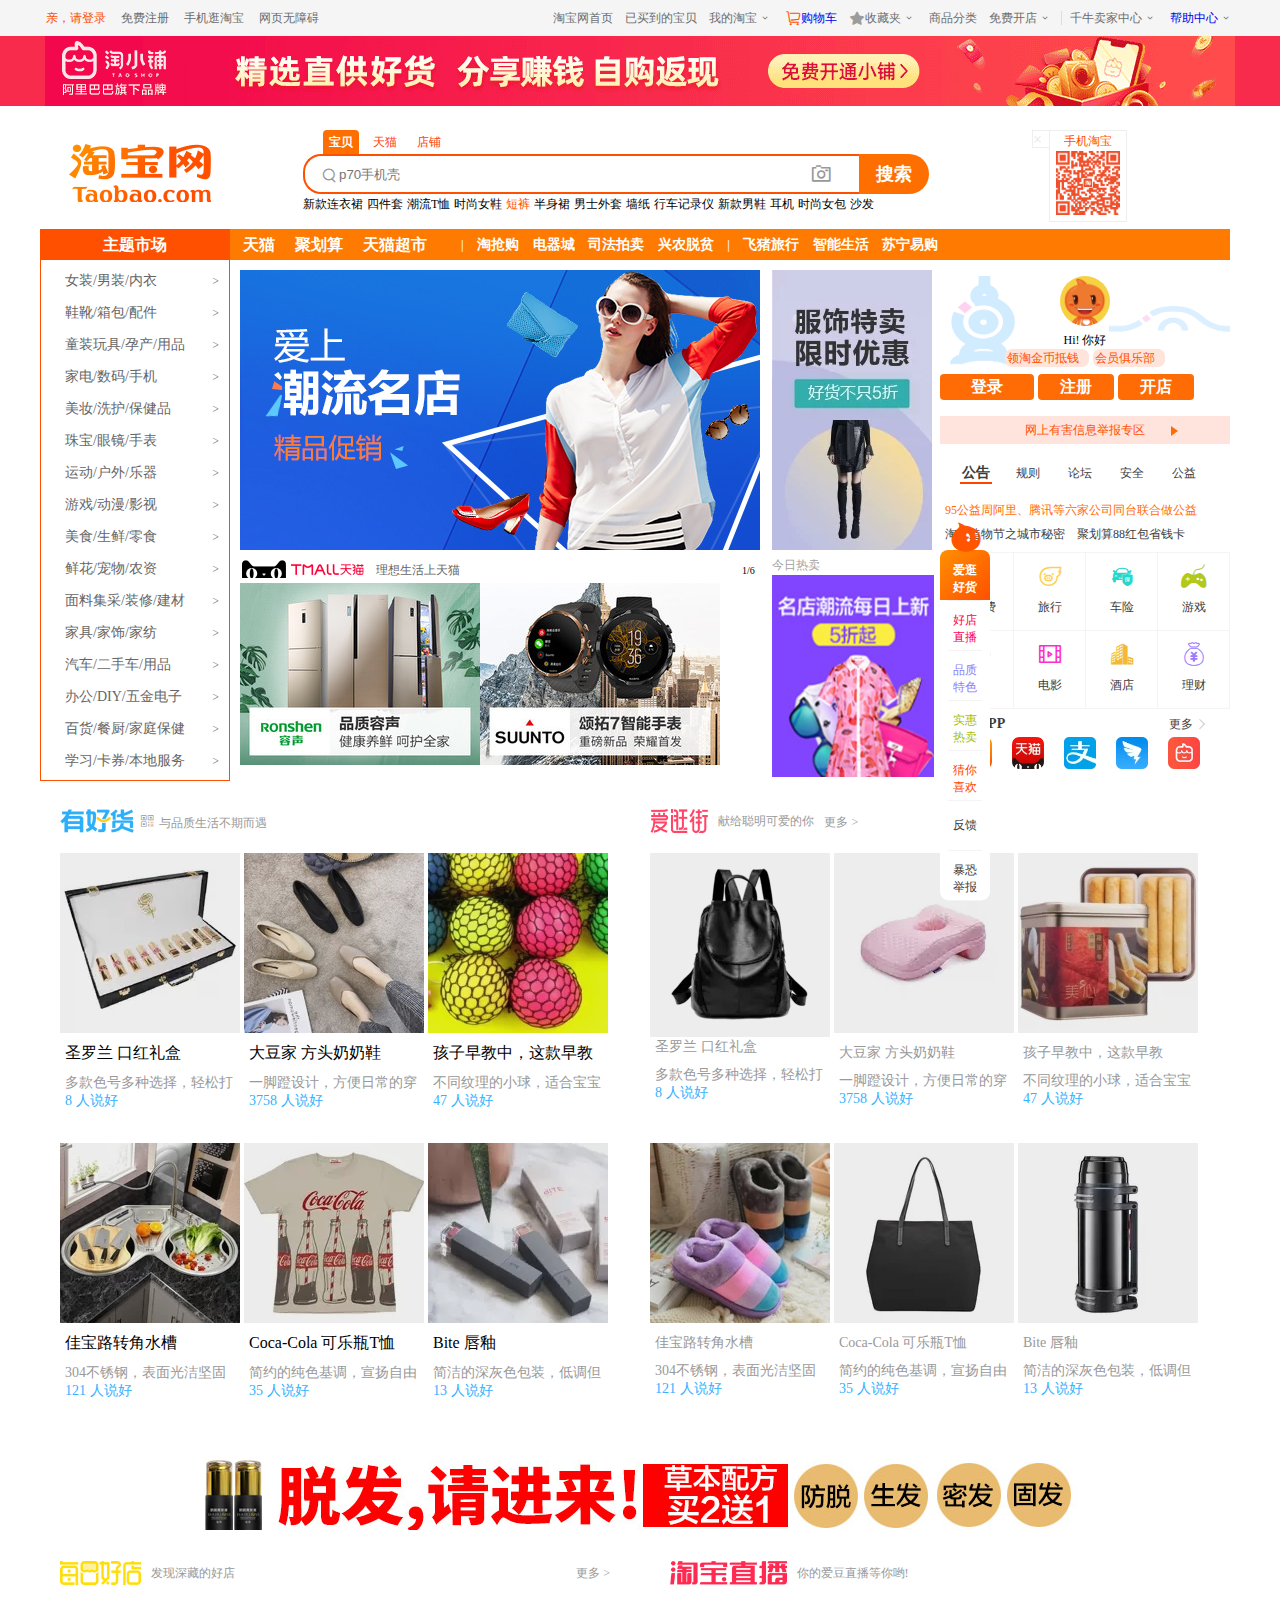
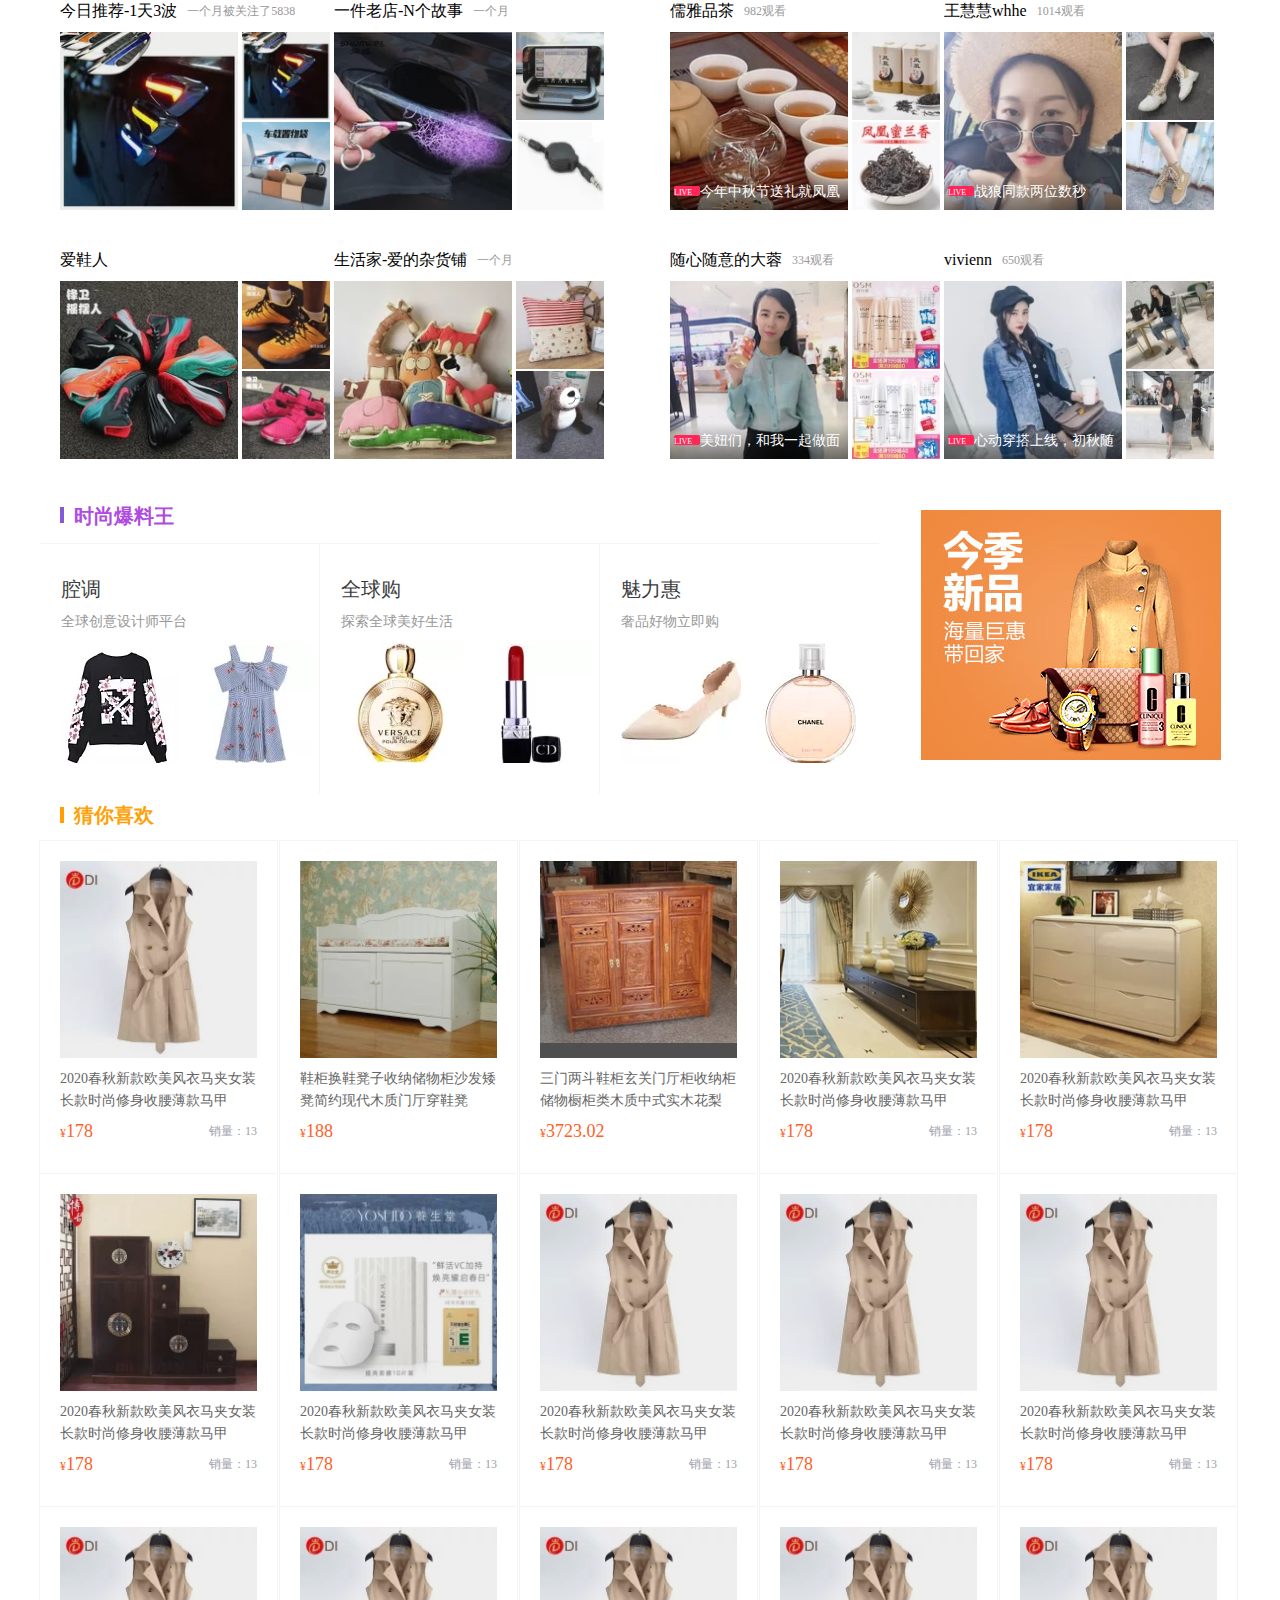
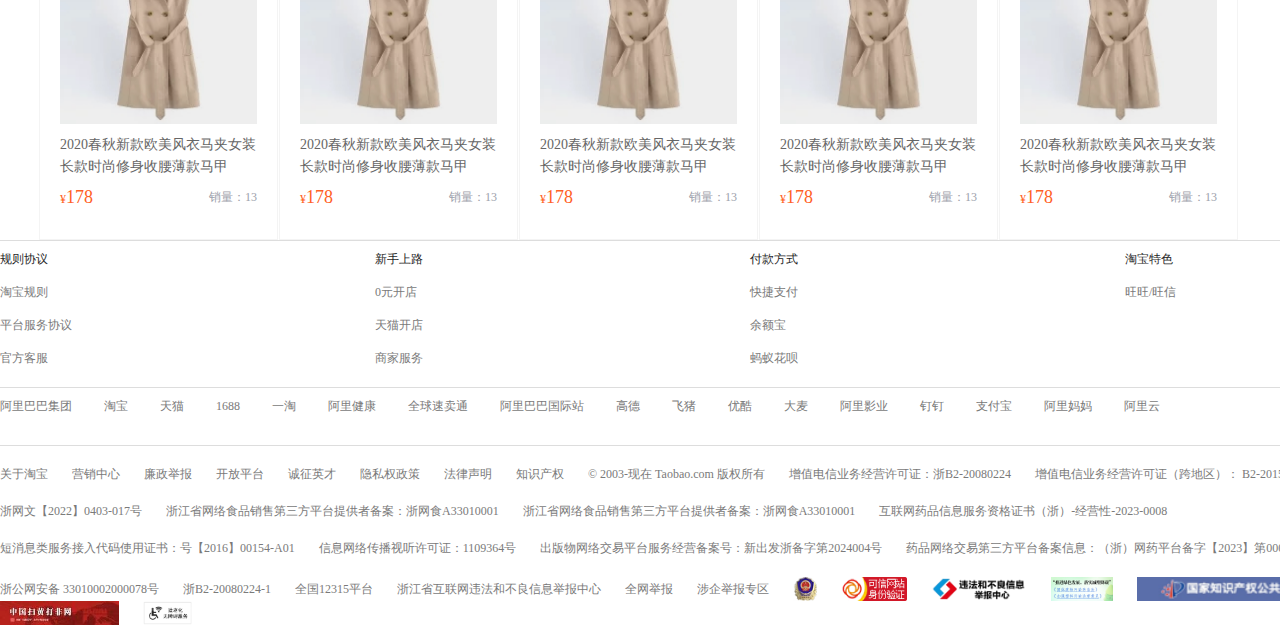
==== index.html @ b6477183 "提交" ====
<!DOCTYPE html>
<html>
 <head>
  <title>淘宝网-淘！我喜欢</title>
  <meta charset="utf-8" />
  <link rel="shortcut icon" href="favicon.ico" />
  <link rel="stylesheet" href="./css/index.css" />
  <link rel="stylesheet" href="./css/myfont.css" />
  <link rel="stylesheet" href="./font-icon/iconfont.css" />
  <link rel="stylesheet" href="./css/changeFont.css" />
 </head>
 <body>
  <div class="home_container_wrapper">
<!--头部：中国大陆版块-->
  <div class="header_wrapper">
  <div class="header">
    <div class="left">
      <div class="left_item">
        <span>
          <a href="./login.html">亲，请登录</a>
        </span>
        <span>
          <a href="./register.html">免费注册</a>
        </span>
        <span>手机逛淘宝</span>
        <span>网页无障碍</span>
      </div>
    </div>
    <div class="right">
      <div class="right_item">淘宝网首页</div>
      <div class="right_item">已买到的宝贝</div>
      <div class="right_item">
        <span>我的淘宝</span>
        <i class="iconfont icon-xialajiantou"></i>
      </div>
      <div class="right_item">
        <i class="iconfont icon-gouwuche" style="color: #ff5000"></i>
        <span>
          <a href="./cart.html">购物车</a>
        </span>
      </div>
      <div class="right_item">
        <i class="iconfont icon-star" style="color: #9c9c9c"></i>
        <span>收藏夹</span>
        <i class="iconfont icon-xialajiantou"></i>
      </div>
      <div class="right_item">商品分类</div>
      <div class="right_item">
        <span>免费开店</span>
        <i class="iconfont icon-xialajiantou"></i>
      </div>
      <div class="right_item_line"></div>
      <div class="right_item">
        <span>千牛卖家中心</span>
        <i class="iconfont icon-xialajiantou"></i>
      </div>
      <div class="right_item">
        <span>
          <a href="./help.html">帮助中心</a>
        </span>
        <i class="iconfont icon-xialajiantou"></i>
      </div>
    </div>
  </div>
</div>
<!--淘小铺版块-->
  <div id="xiaopu">
   <a href=""><img src="upload/taoxiaopu.png" width="1190px" alt="淘小铺" /></a>
  </div>
<!--淘宝搜索栏版块-->
  <div id="tbcom">
   <div id="tbcom_wrap">
    <!--淘宝logo-->
    <div id="tblogo">
     <h1>
      <a href="https://www.taobao.com/?spm=a21bo.2017.201857.1.5af911d9SiQ4jf"></a>
     </h1>
    </div>
    <!--宝贝 天猫 店铺 搜索栏-->
    <div id="search_box">
     <div id="words">
      <ul id="words_ul01">
       <li id="words_bb">宝贝</li>
       <li id="words_tm">天猫</li>
       <li id="words_dp">店铺</li>
      </ul>
     </div>
     <!--左边的搜索栏 右边的按钮-->
     <div id="searchbar">
		<div id="left_searchbar">
			<input id="inp" type="text" placeholder="p70手机壳" autofocus="autofocus" />
			<i class="iconfont icon-sousuo change6"></i>
			<div id="rleft_searchbar">
				<a class="a1" href="">
					<span class="iconfont icon-zhaoxiangji change5"></span>
				</a>
			</div>
		</div>
      <button>搜索</button>
     </div>
     <!--新款连衣裙...沙发-->
	 <div id="a">
		 <a href="">新款连衣裙</a>
		 <a href="">四件套</a>
		 <a href="">潮流T恤</a>
		 <a href="">时尚女鞋</a>
		 <a href="">短裤</a>
		 <a href="">半身裙</a>
		 <a href="">男士外套</a>
		 <a href="">墙纸</a>
		 <a href="">行车记录仪</a>
		 <a href="">新款男鞋</a>
		 <a href="">耳机</a>
		 <a href="">时尚女包</a>
		 <a href="">沙发</a>
	 </div>
    </div>
    <!--手机淘宝-->
    <div id="phonetb">
     <a href="">
      <span>手机淘宝</span>
      <img src="upload/phonetb.png" alt="手机淘宝下载" />
     </a>
     <!--小×号-->
     <div id="x">×
     </div>
    </div>
   </div>
  </div>
<!--引入版心版块-->
  <div class="typearea">
   <!--主题市场版块-->
   <div id="mkt">
    <!--市场模块的左边版块 商品列表-->
    <div id="left_mkt">
     <!--左边版块的上部-->
     <div id="top_left_mkt">主题市场</div>
     <!--左边版块的下部-->
     <div id="btm_left_mkt">
      <ul>
       <li><a href="">女装</a>/<a href="">男装</a>/<a href="">内衣</a><span>&gt;</span></li>
       <li><a href="">鞋靴</a>/<a href="">箱包</a>/<a href="">配件</a><span>&gt;</span></li>
       <li><a href="">童装玩具</a>/<a href="">孕产</a>/<a href="">用品</a><span>&gt;</span></li>
       <li><a href="">家电</a>/<a href="">数码</a>/<a href="">手机</a><span>&gt;</span></li>
       <li><a href="">美妆</a>/<a href="">洗护</a>/<a href="">保健品</a><span>&gt;</span></li>
       <li><a href="">珠宝</a>/<a href="">眼镜</a>/<a href="">手表</a><span>&gt;</span></li>
       <li><a href="">运动</a>/<a href="">户外</a>/<a href="">乐器</a><span>&gt;</span></li>
       <li><a href="">游戏</a>/<a href="">动漫</a>/<a href="">影视</a><span>&gt;</span></li>
       <li><a href="">美食</a>/<a href="">生鲜</a>/<a href="">零食</a><span>&gt;</span></li>
       <li><a href="">鲜花</a>/<a href="">宠物</a>/<a href="">农资</a><span>&gt;</span></li>
       <li><a href="">面料集采</a>/<a href="">装修</a>/<a href="">建材</a><span>&gt;</span></li>
       <li><a href="">家具</a>/<a href="">家饰</a>/<a href="">家纺</a><span>&gt;</span></li>
       <li><a href="">汽车</a>/<a href="">二手车</a>/<a href="">用品</a><span>&gt;</span></li>
       <li><a href="">办公</a>/<a href="">DIY</a>/<a href="">五金电子</a><span>&gt;</span></li>
       <li><a href="">百货</a>/<a href="">餐厨</a>/<a href="">家庭保健</a><span>&gt;</span></li>
       <li><a href="">学习</a>/<a href="">卡券</a>/<a href="">本地服务</a><span>&gt;</span></li>          
      </ul>
     </div>
    </div>
    <!--主题市场 右边模块-->
    <div id="rig_mkt">
     <!--右边模块的头部长条-->
     <div id="head_rig_mkt">
      <ul id ="left_head_rig_mkt">
       <li><a href="">天猫</a></li>
       <li><a href="">聚划算</a></li>
       <li><a href="">天猫超市</a></li>
      </ul>
      <ul id ="rig_head_rig_mkt">
       <li><span>|</span></li>
       <li><a href="">淘抢购</a></li>
       <li><a href="">电器城</a></li>
       <li><a href="">司法拍卖</a></li>
       <li><a href="">兴农脱贫</a></li>
       <li><span>|</span></li>
       <li><a href="">飞猪旅行</a></li>
       <li><a href="">智能生活</a></li>
       <li><a href="">苏宁易购</a></li>
      </ul>
     </div>
     <!--右边模块的body-->
     <div id="body_rig_mkt">
      <!--两个焦点图 focus -->
      <div id="focus_brm">
       <!--焦点图1 focus1 -->
       <div id="focus1_brm">
        <ul id="ul01">
			<li>
				<a href="">
					<img src="upload/focus1_01.jpg" width="520px" />
				</a>
			</li>
			<li>
				<a href="">
					<img src="upload/focus1_02.webp.jpg" width="520px" />
				</a>
			</li>
			<li>
				<a href="">
					<img src="upload/focus1_03.webp.jpg" width="520px" />
				</a>
			</li>
		</ul>
		<div id="leftbtn">
		</div>
		<div id="rigbtn">
		</div>
		<div id="cir_dot">
			<ul id="ul02">
			</ul>
		</div>
       </div>
       <!--焦点图2 focus2-->
       <div id="focus2_brm">
        <div id="up_focus2_brm"><span>理想生活上天猫</span><i>1/6</i>
        </div>
        <div id="btm_focus2_brm">
         <a href=""><img src="upload/focus2_0101.jpg" /></a>
         <a href=""><img src="upload/focus2_0102.jpg" /></a>
        </div>
       </div>
      </div>
       <!--卖 mai-->
       <div id="mai_brm">
        <!--特卖 temai-->
        <div id="temai_brm">
		 <a href=""><img src="upload/temai.webp.jpg" width="160px" alt="特卖" /></a>
        </div>
		<div class="daymai">今日热卖</div>
		<!--热卖 remai-->
        <div id="remai_brm">
		 <a href=""><img src="upload/remai.jpg" height="202px" alt="热卖" /></a>
        </div>
       </div>
	   <!--右边body rig_brm-->
	   	<div id="rig_brm">
			<div id="rig_brm1">
				<div id="toux_rig_brm1">
					<div id="yuan_toux_rig_brm1">
						<a href=""><img src="upload/toux.jpg" /></a>
					</div>
				</div>
				<div id="nihao_rig_brm1">Hi! 你好
				</div>
				<div id="club_rig_brm1">
					<a href="">领淘金币抵钱</a>
					<a href="">会员俱乐部</a>
				</div>
				<div id="denglu_rig_brm1">
					<button>登录</button>
					<button>注册</button>
					<button>开店</button>
				</div>
			</div>
			<a href id="rig_brm2">
				<span>网上有害信息举报专区</span>
				<div></div> 
			</a>
			<div id="rig_brm3">
				<!--头部head 公告 规则 论坛 ...-->
				<div id="rig_brm3_head">
					<ul id="rig_brm3_head_ul01">
						<li><a href="">公告</a></li>
						<li><a href="">规则</a></li>
						<li><a href="">论坛</a></li>
						<li><a href="">安全</a></li>
						<li><a href="">公益</a></li>
					</ul>
				</div>
				<div id="rig_brm3_body">
					<ul id="rbb3_ul01">
						<li>
							<a href="">95公益周阿里、腾讯等六家公司同台联合做公益</a>
						</li>
						<li>
							<a href="">淘宝造物节之城市秘密</a>
						</li>
						<li>
							<a href="">聚划算88红包省钱卡</a>
						</li>
					</ul>
					<ul id="rbb3_ul02">
						<li>
							<a href="">新增《淘宝网汽配行业</a>
						</li>
						<li>
							<a href="">《淘宝网区域零售服务</a>
						</li>
						<li>
							<a href="">《淘宝网票务行业管理</a>
						</li>
						<li>
							<a href="">《淘宝网数字娱乐市场</a>
						</li>
					</ul>
					<ul id="rbb3_ul03">
						<li>
							<a href="">淘宝1212大促招商</a>
						</li>
						<li>
							<a href="">在线职业培训招商</a>
						</li>
						<li>
							<a href="">金秋超值购招商</a>
						</li>
						<li>
							<a href="">运营神器年中大促</a>
						</li>
					</ul>
					<ul id="rbb3_ul04">
						<li>
							<a href="">魔豆妈妈公益项目</a>
						</li>
						<li>
							<a href="">让母爱永不打烊！</a>
						</li>
						<li>
							<a href="">卖家注意：风险通报！</a>
						</li>
						<li>
							<a href="">售假获刑又起诉！</a>
						</li>
					</ul>
					<ul id="rbb3_ul05">
						<li>
							<a href="">淘宝公益平台正式更名</a>
						</li>
						<li>
							<a href="">益起来商家招募即将截</a>
						</li>
						<li>
							<a href="">卖家如何设置公益宝贝</a>
						</li>
						<li>
							<a href="">公益机构开店全攻略</a>
						</li>
					</ul>
				</div>
			</div>
			<!--充话费 旅行 车险 游戏...彩票 理财-->
			<div id="rig_brm4">
				<ul id="rig_brm4_ul">
					<li>
						<a href="">
							<span class="iconfont icon-chonghuafei"><span>
							<p>充话费</p>
						</a>
						<div id="rig_brm4_box1">
							<div id="rig_brm4_box1cont">
								<div id="rb4b1c_01">
									<a href="script:;">充话费</a>
									<a href="script:;">充流量</a>
									<a href="script:;">充固话</a>
									<a href="script:;">充宽带</a>
								</div>
								<div id="scrollBox11">
									<div id="rb4b1c_02">
										<input type="text" name="pnhonenum" placeholder="请输入手机号" autocomplete="on" />
										<div id="autoc">
										</div>
										<span class="iconfont icon-chonghuafei"><span>
									</div>
									<div id="rb4b1c_03">
										<input type="text" name="tablelist" value="50元" title="50元" readonly="readonly" />
										<!--readonly表示这个输入框是只读属性 即用户不能选中 不能更改value内容 不能输入-->
										<span class="iconfont icon-xia"></span>
									</div>
									<div id="rb4b1c_04">
										<i>售价</i>
										<i>¥</i>
										<i>49-49.8</i>
									</div>
									<button id="rb4b1c_btn">立即充值</button>
								</div>
							</div>
							<em id="x2">×</em>
						</div>
					</li>
					<li>
						<a href="">
							<span class="iconfont 	icon-feizhu"><span>
							<p>旅行</p>
						</a>
						<div id="rig_brm4_box2">
							<div id="rig_brm4_box1cont">
								<div id="rb4b1c_02">
									<a href="script:;">国内机票</a>
									<a href="script:;">国际机票</a>
									<a href="script:;">酒店客栈</a>
									<a href="script:;">度假门票</a>
									<a href="script:;">火车票</a>
								</div>
								<div id="scrollBox21">
									<form id="form1">
									<input type="radio" name="travel" checked="checked" id="单" />
									<label  for="单">单程</label>
									<input type="radio" name="travel" id="双" />
									<label  for="双">往返</label>
									<span>中国港澳台请选择国际机票</span>
									</form>
									<div id="fromTo1">
										<div id="left_fromTo1">
											<div id="left1_fromTo1">
												<div id="left11_fromTo1">
													<label for="go1">出发</label>
												</div>
												<input type="text" placeholder="城市" id="go1" name="f_city" />
												<span class="iconfont icon-weizhi" id="location"></span>
											</div>
											<div id="left2_fromTo1">
												<div id="left11_fromTo1">
													<label for="go2">出发</label>
												</div>
												<input type="text" placeholder="日期" id="go2" name="f_city" />
												<span class="iconfont icon-rili-y" id="location"></span>
											</div>
										</div>
										<span class="iconfont icon-youjiantou" id="mid_jt"></span>
										<!--<div id="rig_fromTo1">
											
										</div>-->
										<div id="left_fromTo1">
											<div id="left1_fromTo1">
												<div id="left11_fromTo1">
													<label for="go1">到达</label>
												</div>
												<input type="text" placeholder="城市" id="go1" name="f_city" />
												<span class="iconfont icon-weizhi" id="location"></span>
											</div>
											<div id="left2_fromTo1" class="disp">
												<div id="left11_fromTo1">
													<label for="go2">返程</label>
												</div>
												<input type="text" placeholder="日期" id="go2" name="f_city" />
												<span class="iconfont icon-rili-y" id="location"></span>
											</div>
										</div>
									</div>
									<button id="chazhao_btn">查找</button>
								</div>
							</div>
							<em id="x2">×</em>
						</div>
					</li>
					<li>
						<a href="">
							<span class="iconfont icon--"><span>
							<p>车险</p>
						</a>
					</li>
					<li>
						<a href="">
							<span class="iconfont icon-youxi"><span>
							<p>游戏</p>
						</a>
					</li>
					<li>
						<a href="">
							<span class="iconfont icon-caipiao"><span>
							<p>彩票</p>
						</a>
					</li>
					<li>
						<a href="">
							<span class="iconfont icon-dianying"><span>
							<p>电影</p>
						</a>
					</li>
					<li>
						<a href="">
							<span class="iconfont icon-jiudian"><span>
							<p>酒店</p>
						</a>
					</li>
					<li>
						<a href="">
							<span class="iconfont icon-licai-b"><span>
							<p>理财</p>
						</a>
					</li>
				</ul>
			</div>
			<!--阿里app 淘宝 天猫 支付宝 钉钉 淘小铺-->
			<div id="rig_brm5">
				<div id="rig_brm51">
					<span>阿里APP</span>
					<a href="">
						<span>更多</span>
						<span class="iconfont icon-dayu"></span>
					</a>
				</div>
				<div id="rig_brm52">
					<ul>
						<li>
							<a href="">
								<img src="upload/app01.webp" />
							</a>
							<div id="saotb">
								<img src="upload/saotb.jpg" />
								<p>扫一扫淘宝</p>
							</div>
						</li>
						<li>
							<a href="">
								<img src="upload/app02.webp" />
							</a>
							<div id="saotb">
								<img src="upload/saotb.jpg" />
								<p>扫一扫天猫</p>
							</div>
						</li>
						<li>
							<a href="">
								<img src="upload/app03.webp" />
							</a>
							<div id="saotb">
								<img src="upload/saotb.jpg" />
								<p>扫一扫支付宝</p>
							</div>
						</li>
						<li>
							<a href="">
								<img src="upload/app04.webp" />
							</a>
							<div id="saotb">
								<img src="upload/saotb.jpg" />
								<p>扫一扫钉钉</p>
							</div>
						</li>
						<li>
							<a href="">
								<img src="upload/app05.webp" />
							</a>
							<div id="saotb">
								<img src="upload/saotb.jpg" />
								<p>扫一扫淘小铺</p>
							</div>
						</li>
					</ul>
				</div>
			</div>
		</div>
     </div>
    </div>
   </div>
   <!--有好货版块-->
   <div id="goods">
	<div id="left_goods">
		<div id="inner_left_goods">
			<div id="head_ilg">
				<img src="upload/left_goods.png" title="有好货" />
				<p>
					<i class="iconfont icon-qrcode change7"></i>
					<span>与品质生活不期而遇</span>
				</p>
			</div>
			<div id="body_ilg">
				<ul>
					<li>
						<a href="">
							<div id="head_li">
								<div id="head_li01"><img src="upload/ggs_pic1.webp.jpg" /></div>
								<span>圣罗兰 口红礼盒</span>
							</div>
							<p>多款色号多种选择，轻松打</p>
							<div class="sayok">8 人说好</div>
						</a>
					</li>
					<li>
						<a href="">
							<div id="head_li">
								<div id="head_li01"><img src="upload/ggs_pic2.webp.jpg" /></div>
								<span>大豆家 方头奶奶鞋</span>
							</div>
							<p>一脚蹬设计，方便日常的穿</p>
							<div class="sayok">3758 人说好</div>
						</a>
					</li>
					<li>
						<a href="">
							<div id="head_li">
								<div id="head_li01"><img src="upload/ggs_pic3.webp.jpg" /></div>
								<span>孩子早教中，这款早教</span>
							</div>
							<p>不同纹理的小球，适合宝宝</p>
							<div class="sayok">47 人说好</div>
						</a>
					</li>
					<li>
						<a href="">
							<div id="head_li">
								<div id="head_li01"><img src="upload/ggs_pic4.webp.jpg" /></div>
								<span>佳宝路转角水槽</span>
							</div>
							<p>304不锈钢，表面光洁坚固</p>
							<div class="sayok">121 人说好</div>
						</a>
					</li>
					<li>
						<a href="">
							<div id="head_li">
								<div id="head_li01"><img src="upload/ggs_pic5.webp.jpg" /></div>
								<span>Coca-Cola 可乐瓶T恤</span>
							</div>
							<p>简约的纯色基调，宣扬自由</p>
							<div class="sayok">35 人说好</div>
						</a>
					</li>
					<li>
						<a href="">
							<div id="head_li">
								<div id="head_li01"><img src="upload/ggs_pic6.webp.jpg" /></div>
								<span>Bite 唇釉</span>
							</div>
							<p>简洁的深灰色包装，低调但</p>
							<div class="sayok">13 人说好</div>
						</a>
					</li>
					
				</ul>
			</div>
		</div>
	</div>
	<div id="rig_goods">
		<div id="inner_rig_goods">
			<div id="head_irg">
				<img src="upload/rig_goods.png" title="爱逛街" />
				<p>献给聪明可爱的你</p>
				<a href="">更多 ></a>
			</div>
			<div id="body_irg">
				<ul>
					<li>
						<a href="">
							<div id="head_li">
								<div id="head_li001"><img src="upload/ggsr_pic1.webp.jpg" /></div>
								<i>圣罗兰 口红礼盒</i>
							</div>
							<p>多款色号多种选择，轻松打</p>
							<div class="sayok">8 人说好</div>
						</a>
					</li>
					<li>
						<a href="">
							<div id="head_li">
								<div id="head_li01"><img src="upload/ggsr_pic2.webp.jpg" /></div>
								<i>大豆家 方头奶奶鞋</i>
							</div>
							<p>一脚蹬设计，方便日常的穿</p>
							<div class="sayok">3758 人说好</div>
						</a>
					</li>
					<li>
						<a href="">
							<div id="head_li">
								<div id="head_li01"><img src="upload/ggsr_pic3.webp.jpg" /></div>
								<i>孩子早教中，这款早教</i>
							</div>
							<p>不同纹理的小球，适合宝宝</p>
							<div class="sayok">47 人说好</div>
						</a>
					</li>
					<li>
						<a href="">
							<div id="head_li">
								<div id="head_li01"><img src="upload/ggsr_pic4.webp.jpg" /></div>
								<i>佳宝路转角水槽</i>
							</div>
							<p>304不锈钢，表面光洁坚固</p>
							<div class="sayok">121 人说好</div>
						</a>
					</li>
					<li>
						<a href="">
							<div id="head_li">
								<div id="head_li01"><img src="upload/ggsr_pic5.webp.jpg" /></div>
								<i>Coca-Cola 可乐瓶T恤</i>
							</div>
							<p>简约的纯色基调，宣扬自由</p>
							<div class="sayok">35 人说好</div>
						</a>
					</li>
					<li>
						<a href="">
							<div id="head_li">
								<div id="head_li01"><img src="upload/ggsr_pic6.webp.jpg" /></div>
								<i>Bite 唇釉</i>
							</div>
							<p>简洁的深灰色包装，低调但</p>
							<div class="sayok">13 人说好</div>
						</a>
					</li>	
				</ul>
			</div>
		</div>	
	</div>
   </div>
	   <!--脱发版块-->
   <div id="hair">
      <img src="upload/tuofa.jpg" />
   </div>
   <!--每日好店模块-->
   <div id="gshop">
	<div id="left_gshop">
		<div id="head_lg">
			<a href=""><img src="upload/head_lg_pic1.png" title="每日好店" /></a>
			<p class="p1">发现深藏的好店</p>
			<p class="p2">更多 ></p>
		</div>
		<div id="body_lg">
			<ul>
				<li>
					<a href="">
						<div id="up_blgli">
							<p>今日推荐-1天3波</p>
							<p>一个月被关注了5838</p>
						</div>
						<div id="down_blgli">
							<div id="left_down_blgli">
								<img src="upload/left_down_blgli_01.webp.jpg" />
							</div>	
							<div id="rig_down_blgli">
								<img src="upload/rig_down_blgli_01.webp.jpg" />
								<img src="upload/rig_down_blgli_02.webp.jpg" />
							</div>
						</div>
					</a>
				</li>
				<li>
					<a href="">
						<div id="up_blgli">
							<p>一件老店-N个故事</p>
							<p>一个月</p>
						</div>
						<div id="down_blgli">
							<div id="left_down_blgli">
								<img src="upload/left_down_blgli_02.webp.jpg" />
							</div>	
							<div id="rig_down_blgli">
								<img src="upload/rig_down_blgli_03.webp.jpg" />
								<img src="upload/rig_down_blgli_04.webp.jpg" />
							</div>
						</div>
					</a>
				</li>
				<li>
					<a href="">
						<div id="up_blgli">
							<p>爱鞋人</p>
						</div>
						<div id="down_blgli">
							<div id="left_down_blgli">
								<img src="upload/left_down_blgli_03.webp.jpg" />
							</div>	
							<div id="rig_down_blgli">
								<img src="upload/rig_down_blgli_05.webp.jpg" />
								<img src="upload/rig_down_blgli_06.webp.jpg" />
							</div>
						</div>
					</a>
				</li>
				<li>
					<a href="">
						<div id="up_blgli">
							<p>生活家-爱的杂货铺</p>
							<p>一个月</p>
						</div>
						<div id="down_blgli">
							<div id="left_down_blgli">
								<img src="upload/left_down_blgli_04.webp.jpg" />
							</div>	
							<div id="rig_down_blgli">
								<img src="upload/rig_down_blgli_07.webp.jpg" />
								<img src="upload/rig_down_blgli_08.webp.jpg" />
							</div>
						</div>
					</a>
				</li>
			</ul>
		</div>
	</div>
	<div id="rig_gshop">
		<div id="head_rg">
			<a href=""><img src="upload/head_rg_pic1.png" title="每日好店" /></a>
			<p class="p1">你的爱豆直播等你哟!</p>
		</div>
		<div id="body_rg">
			<ul>
				<li>
					<a href="">
						<div id="up_brgli">
							<p>儒雅品茶</p>
							<p>982观看</p>
						</div>
						<div id="down_brgli">
							<div id="left_down_brgli">
								<img src="upload/left_down_brgli_01.webp.jpg" />
								<div id="live">
									<div id="left_live"><span>LIVE</span>
									</div>
									<p>今年中秋节送礼就凤凰</p>
								</div>
							</div>	
							<div id="rig_down_brgli">
								<img src="upload/rig_down_brgli_01.webp.jpg" />
								<img src="upload/rig_down_brgli_02.webp.jpg" />
							</div>
						</div>
					</a>
				</li>
				<li>
					<a href="">
						<div id="up_brgli">
							<p>王慧慧whhe</p>
							<p>1014观看</p>
						</div>
						<div id="down_brgli">
							<div id="left_down_brgli">
								<img src="upload/left_down_brgli_02.webp.jpg" />
								<div id="live">
									<div id="left_live"><span>LIVE</span>
									</div>
									<p>战狼同款两位数秒</p>
								</div>
							</div>	
							<div id="rig_down_brgli">
								<img src="upload/rig_down_brgli_03.webp.jpg" />
								<img src="upload/rig_down_brgli_04.webp.jpg" />
							</div>
						</div>
					</a>
				</li>
				<li>
					<a href="">
						<div id="up_brgli">
							<p>随心随意的大蓉</p>
							<p>334观看</p>
						</div>
						<div id="down_brgli">
							<div id="left_down_brgli">
								<img src="upload/left_down_brgli_03.webp.jpg" />
								<div id="live">
									<div id="left_live"><span>LIVE</span>
									</div>
									<p>美妞们，和我一起做面</p>
								</div>
							</div>	
							<div id="rig_down_brgli">
								<img src="upload/rig_down_brgli_05.webp.jpg" />
								<img src="upload/rig_down_brgli_06.webp.jpg" />
							</div>
						</div>
					</a>
				</li>
				<li>
					<a href="">
						<div id="up_brgli">
							<p>vivienn</p>
							<p>650观看</p>
						</div>
						<div id="down_brgli">
							<div id="left_down_brgli">
								<img src="upload/left_down_brgli_04.webp.jpg" />
								<div id="live">
									<div id="left_live"><span>LIVE</span>
									</div>
									<p>心动穿搭上线，初秋随</p>
								</div>
							</div>	
							<div id="rig_down_brgli">
								<img src="upload/rig_down_brgli_07.webp.jpg" />
								<img src="upload/rig_down_brgli_08.webp.jpg" />
							</div>
						</div>
					</a>
				</li>
			</ul>
		</div>
	</div>
   </div>
   <!--时尚爆料王-->
   <div id="fashion">
	<div id="left_fas">
		<div id="head_left_fas">
			<span></span>
			<h4>时尚爆料王</h4>
		</div>
		<div id="body_left_fas">
			<ul>
				<li>
					<a href="">腔调</a>
					<p>全球创意设计师平台</p>
					<div id="down_blf">
						<a href="" id="left_dblf">
							<img src="upload/left_dblf01.webp.jpg" />
						</a>
						<a href="" id="rig_dblf">
							<img src="upload/left_dblf02.webp.jpg" />
						</a>
					</div>
				</li>
				<li>
					<a href="">全球购</a>
					<p>探索全球美好生活</p>
					<div id="down_blf">
						<a href="" id="left_dblf">
							<img src="upload/left_dblf03.webp.jpg" />
						</a>
						<a href="" id="rig_dblf">
							<img src="upload/left_dblf04.webp.jpg" />
						</a>
					</div>
				</li>
				<li>
					<a href="">魅力惠</a>
					<p>奢品好物立即购</p>
					<div id="down_blf">
						<a href="" id="left_dblf">
							<img src="upload/left_dblf05.webp.jpg" />
						</a>
						<a href="" id="rig_dblf">
							<img src="upload/left_dblf06.webp.jpg" />
						</a>
					</div>
				</li>
			</ul>
		</div>
	</div>
	<div id="rig_fas">
		<a href="">
			<img src="upload/rig_fas.jpg" />
		</a>
	</div>
   </div>

   <!--猜你喜欢-->
   <div id="ulike">
	<div id="head_ulike">
		<span></span>
		<h4>猜你喜欢</h4>
	</div>
	<div id="body_ulike">
		<ul>
			<li>
				<div id="inner_li">
					<a href="">
						<div id="inner_li_box">
							<img src="upload/inner_li01.webp.jpg" />
						</div>
						<p class="p0">2020春秋新款欧美风衣马夹女装长款时尚修身收腰薄款马甲</p>
					</a>
					<div id="down_inner_li">
						<span>178</span>
						<i>销量：13</i>
					</div>
				</div>
				<a href="" id="hidbtm_inner_li" title="发现更多相似的宝贝">
					<p>找相似</p>
					<span></span>
					<p>发现更多相似的宝贝 ></p>
				</a>
			</li>
			<li>
				<div id="inner_li">
					<a href="">
						<div id="inner_li_box">
							<img src="upload/inner_li02.webp.jpg" />
						</div>
						<p class="p0">鞋柜换鞋凳子收纳储物柜沙发矮凳简约现代木质门厅穿鞋凳</p>
					</a>
					<div id="down_inner_li">
						<span>188</span>
						<!--<i>销量：13</i>-->
					</div>
				</div>
				<a href="" id="hidbtm_inner_li" title="发现更多相似的宝贝">
					<p>找相似</p>
					<span></span>
					<p>发现更多相似的宝贝 ></p>
				</a>
			</li>
			<li>
				<div id="inner_li">
					<a href="">
						<div id="inner_li_box">
							<img src="upload/inner_li03.webp.jpg" />
						</div>
						<p class="p0">三门两斗鞋柜玄关门厅柜收纳柜储物橱柜类木质中式实木花梨</p>
					</a>
					<div id="down_inner_li">
						<span>3723.02</span>
						<!--<i>销量：13</i>-->
					</div>
				</div>
				<a href="" id="hidbtm_inner_li" title="发现更多相似的宝贝">
					<p>找相似</p>
					<span></span>
					<p>发现更多相似的宝贝 ></p>
				</a>
			</li>
			<li>
				<div id="inner_li">
					<a href="">
						<div id="inner_li_box">
							<img src="upload/inner_li04.webp.jpg" />
						</div>
						<p class="p0">2020春秋新款欧美风衣马夹女装长款时尚修身收腰薄款马甲</p>
					</a>
					<div id="down_inner_li">
						<span>178</span>
						<i>销量：13</i>
					</div>
				</div>
				<a href="" id="hidbtm_inner_li" title="发现更多相似的宝贝">
					<p>找相似</p>
					<span></span>
					<p>发现更多相似的宝贝 ></p>
				</a>
			</li>
			<li>
				<div id="inner_li">
					<a href="">
						<div id="inner_li_box">
							<img src="upload/inner_li05.webp.jpg" />
						</div>
						<p class="p0">2020春秋新款欧美风衣马夹女装长款时尚修身收腰薄款马甲</p>
					</a>
					<div id="down_inner_li">
						<span>178</span>
						<i>销量：13</i>
					</div>
				</div>
				<a href="" id="hidbtm_inner_li" title="发现更多相似的宝贝">
					<p>找相似</p>
					<span></span>
					<p>发现更多相似的宝贝 ></p>
				</a>
			</li>
			<li>
				<div id="inner_li">
					<a href="">
						<div id="inner_li_box">
							<img src="upload/inner_li06.webp.jpg" />
						</div>
						<p class="p0">2020春秋新款欧美风衣马夹女装长款时尚修身收腰薄款马甲</p>
					</a>
					<div id="down_inner_li">
						<span>178</span>
						<i>销量：13</i>
					</div>
				</div>
				<a href="" id="hidbtm_inner_li" title="发现更多相似的宝贝">
					<p>找相似</p>
					<span></span>
					<p>发现更多相似的宝贝 ></p>
				</a>
			</li>
			<li>
				<div id="inner_li">
					<a href="">
						<div id="inner_li_box">
							<img src="upload/inner_li07.webp.jpg" />
						</div>
						<p class="p0">2020春秋新款欧美风衣马夹女装长款时尚修身收腰薄款马甲</p>
					</a>
					<div id="down_inner_li">
						<span>178</span>
						<i>销量：13</i>
					</div>
				</div>
				<a href="" id="hidbtm_inner_li" title="发现更多相似的宝贝">
					<p>找相似</p>
					<span></span>
					<p>发现更多相似的宝贝 ></p>
				</a>
			</li>
			<li>
				<div id="inner_li">
					<a href="">
						<div id="inner_li_box">
							<img src="upload/inner_li01.webp.jpg" />
						</div>
						<p class="p0">2020春秋新款欧美风衣马夹女装长款时尚修身收腰薄款马甲</p>
					</a>
					<div id="down_inner_li">
						<span>178</span>
						<i>销量：13</i>
					</div>
				</div>
				<a href="" id="hidbtm_inner_li" title="发现更多相似的宝贝">
					<p>找相似</p>
					<span></span>
					<p>发现更多相似的宝贝 ></p>
				</a>
			</li>
			<li>
				<div id="inner_li">
					<a href="">
						<div id="inner_li_box">
							<img src="upload/inner_li01.webp.jpg" />
						</div>
						<p class="p0">2020春秋新款欧美风衣马夹女装长款时尚修身收腰薄款马甲</p>
					</a>
					<div id="down_inner_li">
						<span>178</span>
						<i>销量：13</i>
					</div>
				</div>
				<a href="" id="hidbtm_inner_li" title="发现更多相似的宝贝">
					<p>找相似</p>
					<span></span>
					<p>发现更多相似的宝贝 ></p>
				</a>
			</li>
			<li>
				<div id="inner_li">
					<a href="">
						<div id="inner_li_box">
							<img src="upload/inner_li01.webp.jpg" />
						</div>
						<p class="p0">2020春秋新款欧美风衣马夹女装长款时尚修身收腰薄款马甲</p>
					</a>
					<div id="down_inner_li">
						<span>178</span>
						<i>销量：13</i>
					</div>
				</div>
				<a href="" id="hidbtm_inner_li" title="发现更多相似的宝贝">
					<p>找相似</p>
					<span></span>
					<p>发现更多相似的宝贝 ></p>
				</a>
			</li>
			<li>
				<div id="inner_li">
					<a href="">
						<div id="inner_li_box">
							<img src="upload/inner_li01.webp.jpg" />
						</div>
						<p class="p0">2020春秋新款欧美风衣马夹女装长款时尚修身收腰薄款马甲</p>
					</a>
					<div id="down_inner_li">
						<span>178</span>
						<i>销量：13</i>
					</div>
				</div>
				<a href="" id="hidbtm_inner_li" title="发现更多相似的宝贝">
					<p>找相似</p>
					<span></span>
					<p>发现更多相似的宝贝 ></p>
				</a>
			</li>
			<li>
				<div id="inner_li">
					<a href="">
						<div id="inner_li_box">
							<img src="upload/inner_li01.webp.jpg" />
						</div>
						<p class="p0">2020春秋新款欧美风衣马夹女装长款时尚修身收腰薄款马甲</p>
					</a>
					<div id="down_inner_li">
						<span>178</span>
						<i>销量：13</i>
					</div>
				</div>
				<a href="" id="hidbtm_inner_li" title="发现更多相似的宝贝">
					<p>找相似</p>
					<span></span>
					<p>发现更多相似的宝贝 ></p>
				</a>
			</li>
			<li>
				<div id="inner_li">
					<a href="">
						<div id="inner_li_box">
							<img src="upload/inner_li01.webp.jpg" />
						</div>
						<p class="p0">2020春秋新款欧美风衣马夹女装长款时尚修身收腰薄款马甲</p>
					</a>
					<div id="down_inner_li">
						<span>178</span>
						<i>销量：13</i>
					</div>
				</div>
				<a href="" id="hidbtm_inner_li" title="发现更多相似的宝贝">
					<p>找相似</p>
					<span></span>
					<p>发现更多相似的宝贝 ></p>
				</a>
			</li>
			<li>
				<div id="inner_li">
					<a href="">
						<div id="inner_li_box">
							<img src="upload/inner_li01.webp.jpg" />
						</div>
						<p class="p0">2020春秋新款欧美风衣马夹女装长款时尚修身收腰薄款马甲</p>
					</a>
					<div id="down_inner_li">
						<span>178</span>
						<i>销量：13</i>
					</div>
				</div>
				<a href="" id="hidbtm_inner_li" title="发现更多相似的宝贝">
					<p>找相似</p>
					<span></span>
					<p>发现更多相似的宝贝 ></p>
				</a>
			</li>
			<li>
				<div id="inner_li">
					<a href="">
						<div id="inner_li_box">
							<img src="upload/inner_li01.webp.jpg" />
						</div>
						<p class="p0">2020春秋新款欧美风衣马夹女装长款时尚修身收腰薄款马甲</p>
					</a>
					<div id="down_inner_li">
						<span>178</span>
						<i>销量：13</i>
					</div>
				</div>
				<a href="" id="hidbtm_inner_li" title="发现更多相似的宝贝">
					<p>找相似</p>
					<span></span>
					<p>发现更多相似的宝贝 ></p>
				</a>
			</li>
		</ul>
	</div>
   </div>
  </div>

  <!--底部结尾 footer-->
  <div class="footer">
    <div class="footer_top_line"></div>
    <div class="type_wrapper">
      <div class="type_item">规则协议</div>
      <div class="type_item">新手上路</div>
      <div class="type_item">付款方式</div>
      <div class="type_item">淘宝特色</div>
      <div class="type_item">淘宝规则</div>
      <div class="type_item">0元开店</div>
      <div class="type_item">快捷支付</div>
      <div class="type_item">旺旺/旺信</div>
      <div class="type_item">平台服务协议</div>
      <div class="type_item">天猫开店</div>
      <div class="type_item">余额宝</div>
      <div class="type_item"></div>
      <div class="type_item">官方客服</div>
      <div class="type_item">商家服务</div>
      <div class="type_item">蚂蚁花呗</div>
    </div>
    <div class="footer_center_line"></div>
    <div class="vocational">
      <span class="vocational_item">阿里巴巴集团</span>
      <span class="vocational_item">淘宝</span>
      <span class="vocational_item">天猫</span>
      <span class="vocational_item">1688</span>
      <span class="vocational_item">一淘</span>
      <span class="vocational_item">阿里健康</span>
      <span class="vocational_item">全球速卖通</span>
      <span class="vocational_item">阿里巴巴国际站</span>
      <span class="vocational_item">高德</span>
      <span class="vocational_item">飞猪</span>
      <span class="vocational_item">优酷</span>
      <span class="vocational_item">大麦</span>
      <span class="vocational_item">阿里影业</span>
      <span class="vocational_item">钉钉</span>
      <span class="vocational_item">支付宝</span>
      <span class="vocational_item">阿里妈妈</span>
      <span class="vocational_item">阿里云</span>
    </div>
    <div class="footer_bottom_line"></div>
    <div class="manage">
      <div class="manage_item">
        <span>关于淘宝</span>
        <span>营销中心</span>
        <span>廉政举报</span>
        <span>开放平台</span>
        <span>诚征英才</span>
        <span>隐私权政策</span>
        <span>法律声明</span>
        <span>知识产权</span>
        <span>© 2003-现在 Taobao.com 版权所有</span>
        <span>增值电信业务经营许可证：浙B2-20080224</span>
        <span>增值电信业务经营许可证（跨地区）： B2-20150210</span>
      </div>
      <div class="manage_item">
        <span>浙网文【2022】0403-017号</span>
        <span>浙江省网络食品销售第三方平台提供者备案：浙网食A33010001</span>
        <span>浙江省网络食品销售第三方平台提供者备案：浙网食A33010001</span>
        <span>互联网药品信息服务资格证书（浙）-经营性-2023-0008</span>
      </div>
      <div class="manage_item">
        <span>短消息类服务接入代码使用证书：号【2016】00154-A01</span>
        <span>信息网络传播视听许可证：1109364号</span>
        <span>出版物网络交易平台服务经营备案号：新出发浙备字第2024004号</span>
        <span>药品网络交易第三方平台备案信息：（浙）网药平台备字【2023】第000016-000号</span>
      </div>
      <div class="manage_item">
        <span>浙公网安备 33010002000078号</span>
        <span>浙B2-20080224-1</span>
        <span>全国12315平台</span>
        <span>浙江省互联网违法和不良信息举报中心</span>
        <span>全网举报</span>
        <span>涉企举报专区</span>
        <img src="./imgs/foot_1.png" />
        <img src="./imgs/foot_2.png" />
        <img src="./imgs/foot_3.png" />
        <img src="./imgs/foot_4.jpg" />
        <img src="./imgs/foot_5.png" />
        <img src="./imgs/foot_6.jpg" />
        <img src="./imgs/foot_7.png" />
      </div>
    </div>
  </div>
  <!-- 侧边固定栏 -->
  <div id="sidebar">
	<span id="sb_font1" class="iconfont icon-taobao"></span>
	<ul id="sb_ul">
		<li>
			<a href="" class="sb_ula1">
				爱逛好货
			</a>
			<i></i>
		</li>
		<li>
			<a href="" class="sb_ula2">
				好店直播
			</a>
			<i></i>
		</li>
		<li>
			<a href="" class="sb_ula3">
				品质特色
			</a>
			<i></i>
		</li>
		<li>
			<a href="" class="sb_ula4">
				实惠热卖
			</a>
			<i></i>
		</li>
		<li>
			<a href="" class="sb_ula5">
				猜你喜欢
			</a>
			<i></i>
		</li>
		<li>
			<a href="" class="sb_ula6">
				反馈
			</a>
			<i></i>
		</li>
		<li>
			<a href="" class="sb_ula7">
				暴恐举报
			</a>
			<i></i>
		</li>
	</ul>
  </div>
</div>
  <script src="js/taobao.js"></script>
</body>
</html>
---- css/index.css ----
* {
  margin: 0;
  padding: 0;
}
ul,
li {
  list-style: none !important;
}
a {
  text-decoration: none;
}
.header_wrapper {
  width: 100%;
  background-color: #f5f5f5;
  height: 36px;
  line-height: 36px;
}
.header_wrapper .header {
  display: flex;
  align-items: center;
  justify-content: space-between;
  width: 1200px;
  margin: 0 auto;
  font-size: 12px;
  color: #6C6C6C;
}
.header_wrapper .header .left {
  display: flex;
  align-items: center;
}
.header_wrapper .header .left .left_item span {
  padding: 0 6px;
}
.header_wrapper .header .left .left_item span a {
  color: #6C6C6C;
}
.header_wrapper .header .left .left_item span:first-child {
  color: #ff5000;
}
.header_wrapper .header .left .left_item span:first-child a {
  color: #ff5000;
}
.header_wrapper .header .right {
  display: flex;
  align-items: center;
}
.header_wrapper .header .right .right_item {
  display: flex;
  align-items: center;
  padding: 0 6px;
}
.header_wrapper .header .right .right_item_line {
  width: 1px;
  height: 14px;
  background-color: #ddd;
  margin: 0 2px;
}
#nav {
  position: fixed;
  top: 0;
  left: 0;
  width: 100%;
  height: 54px;
  background-color: #fff;
  z-index: 99999;
  display: none;
}
#navcont {
  width: 1190px;
  height: 100%;
  margin: 0 auto;
}
#tbwang {
  float: left;
  width: 82px;
  height: 36px;
  margin-top: 8px;
}
#tbwang h1 {
  display: block;
}
#tbwang h1 a {
  display: block;
  width: 82px;
  height: 36px;
  background: url(../imgs/tblogo.png) 0 0 no-repeat;
  background-size: 82px 36px;
  text-indent: -9999px;
  overflow: hidden;
}
#serchnav {
  position: relative;
  float: left;
  width: 632px;
  height: 36px;
  margin-top: 8px;
  margin-left: 180px;
}
#left_bb {
  float: left;
  width: 76px;
  height: 36px;
}
#lbb {
  float: left;
  width: 16px;
  height: 100%;
  border: 2px solid #ff5000;
  border-right: 0;
  border-radius: 18px 0 0 18px;
}
#rbb {
  float: left;
  width: 58px;
  height: 100%;
  border-top: 2px solid #ff5000;
  border-bottom: 2px solid #ff5000;
}
#ser_ab {
  float: left;
  width: 482px;
  height: 100%;
}
#ser_ab input {
  float: left;
  width: 462px;
  height: 100%;
  border-top: 2px solid #ff5000;
  border-bottom: 2px solid #ff5000;
  border-left: 0;
  border-right: 0;
  padding-left: 10px;
  outline: 0;
}
#ser_ab .gap {
  float: left;
  width: 10px;
  height: 100%;
  border-top: 2px solid #ff5000;
  border-bottom: 2px solid #ff5000;
}
#serchnav button {
  float: left;
  width: 74px;
  height: 40px;
  line-height: 40px;
  text-align: center;
  border: 0;
  outline: 0;
  border-radius: 0 20px 20px 0;
  background-color: #ff5600;
  /* 背景颜色渐变效果 */
  background-image: linear-gradient(to right, #ff9000 0, #ff5000 100%);
  color: #fff;
  font-size: 18px;
  font-weight: 700;
}
#serchnav_ul {
  position: absolute;
  top: 0;
  left: 0;
  width: 76px;
  height: 120px;
  border-radius: 20px 0 6px 6px;
  z-index: -1;
  /* display: none; */
}
#serchnav_ul li {
  list-style: none;
  width: 100%;
  height: 40px;
  line-height: 40px;
  text-align: center;
  font-size: 12px;
  cursor: pointer;
  background-color: #f4f4f4;
}
#serchnav_ul li #redline {
  display: block;
  width: 60px;
  height: 1px;
  border-bottom: 1px solid #ff7a00;
  margin: -8px auto;
}
#serchnav_ul li:hover {
  color: #ff7a00;
  font-weight: 700;
}
#serchnav_ul li:first-child {
  border-radius: 20px 0 0 20px;
}
#serchnav_ul li:nth-child(2),
#serchnav_ul li:nth-child(3) {
  display: none;
}
#serchnav #down {
  position: absolute;
  top: 18px;
  left: 56px;
  width: 10px;
  height: 10px;
  /* border: 1px solid #3c3c3c; */
  /* line-height: 6px; */
  text-align: center;
  overflow: hidden;
  z-index: 1;
}
#serchnav #down1 {
  display: block;
  margin-top: -8px;
  /* margin-bottom: -6px; */
  margin-left: -2px;
  color: #9b9b9b;
}
#serchnav i {
  position: absolute;
  top: 8px;
  left: 82px;
  color: #9b9b9b;
  font-size: 22px;
}
#serchnav a {
  position: absolute;
  top: 0;
  right: 94px;
  display: block;
  width: 24px;
  height: 28px;
  padding-top: 8px;
}
#serchnav em {
  /* margin-top: 8px; */
  color: #9b9b9b;
  font-size: 24px;
}
#chdalu {
  width: 100%;
  height: 37px;
  font-size: 12px;
}
#xiaopu {
  width: 100%;
  height: 70px;
  background-color: #f92b4c;
  overflow: hidden;
}
#xiaopu a {
  display: block;
  width: 1190px;
  height: 100%;
  margin: 0 auto;
}
#xiaopu a img {
  width: 100%;
  height: 70px;
}
#tbcom {
  width: 100%;
  height: 123px;
  background-color: #fff;
}
#mkt {
  width: 1200px;
  height: 550px;
  margin: 0 auto;
}
#goods {
  display: flex;
  align-items: center;
  margin: 10px auto;
  width: 1200px;
  height: 660px;
  background-color: #fff;
}
#hair {
  display: flex;
  align-items: center;
  justify-content: center;
  width: 100%;
  margin: 10px auto;
  height: 72px;
}
#head_wrap1 {
  width: 1190px;
  margin: 0 auto;
}
#left_chdalu {
  position: relative;
  float: left;
}
#left_chdalu > ul li {
  display: inline-block;
  margin-right: 5px;
}
#left_chdalu > ul li a {
  display: block;
  height: 37px;
  line-height: 37px;
  text-align: center;
  color: #686868;
}
#left_chdalu > ul li:first-child a {
  color: #3c3c3c;
}
#left_chdalu > ul li:nth-child(2) a {
  color: red;
}
#left_chdalu > ul li:nth-child(3) a:hover {
  color: red;
}
#left_chdalu > ul li:last-child a:hover {
  color: red;
}
#areasBox {
  position: relative;
  z-index: 9999;
  display: none;
}
#areasBox #areas {
  position: absolute;
  left: 0;
  top: 0;
  background-color: #fff;
  max-height: 200px;
  overflow-y: scroll;
}
#areasBox #areas li {
  width: 242px;
  height: 24px;
  line-height: 24px;
  padding-left: 5px;
  cursor: pointer;
}
#areasBox #areas li:hover {
  background-color: #f5f5f5;
}
#areasBox #areas li:first-child {
  margin-top: 10px;
}
#rig_chdalu {
  float: right;
}
#rig_chdalu li {
  float: left;
  margin-right: 5px;
  padding: 0 4px;
}
#mytbBox {
  position: relative;
  z-index: 999;
  display: none;
}
#mytbbox_ul01 {
  position: absolute;
  top: 0;
  left: -4px;
  border: 1px solid #f5f5f5;
  border-top: 0;
  background-color: #fff;
}
#mytbbox_ul01 li {
  width: 80px;
  height: 24px;
  line-height: 24px;
  color: #3c3c3c;
  cursor: pointer;
  margin-right: 0;
}
#mytbbox_ul01 li:hover {
  background-color: #f5f5f5;
}
#mytbbox_ul01 li:first-child {
  margin-top: 10px;
}
#rig_chdalu li a {
  display: block;
  height: 37px;
  line-height: 37px;
  text-align: center;
  color: #686868;
}
#rig_chdalu li a:hover {
  color: red;
}
#shuxian {
  height: 35px;
  line-height: 35px;
  color: #dedee3;
  margin: 0 15px;
}
#xiaopu {
  text-align: center;
}
#tbcom_wrap {
  width: 1190px;
  height: 100%;
  margin: 0 auto;
}
#tblogo {
  float: left;
  overflow: hidden;
  width: 190px;
  height: 100%;
}
#tblogo h1 a {
  display: block;
  width: 142px;
  height: 58px;
  margin-top: 38px;
  margin-left: 24px;
  overflow: hidden;
  background: url(../imgs/tblogo.png) no-repeat 0 0;
  text-indent: -9999px;
}
#search_box {
  float: left;
  width: 630px;
  height: 86px;
  margin-left: 68px;
  margin-top: 24px;
}
#words_ul01 {
  margin-left: 18px;
}
#words_ul01 li {
  width: 36px;
  height: 24px;
  margin: 0 2px;
  display: inline-block;
  line-height: 24px;
  text-align: center;
  cursor: pointer;
  font-size: 12px;
  color: #ff3e10;
}
#search_box #words_ul01 li:hover {
  background-color: #ffeee5;
}
#words #words_ul01 li:first-child {
  background-color: #ff6f00;
  color: #fff;
  font-weight: 700;
  border-radius: 4px 4px 0 0;
}
#searchbar {
  width: 628px;
  height: 36px;
}
#left_searchbar {
  position: relative;
  float: left;
  padding-left: 14px;
  width: 540px;
  height: 100%;
  border: 2px solid #ff5000;
  border-right: 0;
  border-radius: 18px 0 0 18px;
  outline: 0;
}
#left_searchbar input {
  float: left;
  width: 460px;
  height: 36px;
  text-indent: 20px;
  border: 0;
  outline: 0;
}
#rleft_searchbar {
  float: right;
  width: 76px;
  height: 36px;
}
#rleft_searchbar .a1 {
  display: block;
  width: 20px;
  height: 100%;
  line-height: 36px;
  margin: 0 auto;
  color: #999;
}
#rleft_searchbar .a1:hover {
  color: #999;
}
#searchbar button {
  float: left;
  width: 70px;
  height: 40px;
  border: 0;
  border-radius: 0 20px 20px 0;
  background-color: #ff6f00;
  outline: 0;
  font-size: 18px;
  color: #fff;
  font-weight: 700;
  cursor: pointer;
}
#search_box a {
  font-size: 12px;
  color: black;
}
#search_box a:hover {
  color: red;
}
#search_box a:nth-child(5) {
  color: #ff5000;
}
#phonetb {
  position: relative;
  float: left;
  margin-left: 116px;
  margin-top: 24px;
  width: 76px;
  height: 90px;
  border: 1px solid #eee;
}
#phonetb a {
  display: block;
  width: 76px;
  height: 90px;
  text-align: center;
}
#phonetb a span {
  font-size: 12px;
  color: #ff5000;
  line-height: 20px;
}
#phonetb a img {
  width: 64px;
}
#x {
  position: absolute;
  width: 16px;
  height: 16px;
  border: 1px solid #eee;
  top: -1px;
  left: -18px;
  color: #e6e6e6;
  cursor: pointer;
}
#left_mkt {
  float: left;
  width: 188px;
  height: 550px;
  border: 1px solid #ff5000;
}
#top_left_mkt {
  width: 100%;
  height: 30px;
  background-color: #ff5000;
  line-height: 30px;
  text-align: center;
  color: #fff;
  font-weight: 700;
}
#btm_left_mkt ul {
  margin: 5px 0;
}
#btm_left_mkt li {
  position: relative;
  overflow: hidden;
  width: 146px;
  height: 32px;
  padding-left: 24px;
  padding-right: 18px;
  line-height: 32px;
  font-size: 14px;
  color: #666;
}
#btm_left_mkt li a {
  color: #666;
}
#btm_left_mkt li a:hover {
  text-decoration: underline;
}
#btm_left_mkt li:hover {
  background-color: #ffe4dc;
  color: #ff4615;
}
#btm_left_mkt li:hover a {
  color: #ff4615;
}
#btm_left_mkt li span {
  position: absolute;
  right: 10px;
  font-size: 12px;
}
#rig_mkt {
  float: left;
  width: 1000px;
  height: 100%;
}
#head_rig_mkt {
  width: 100%;
  height: 31px;
  background-color: #ff7a00;
}
#left_head_rig_mkt {
  float: left;
  width: 216px;
  height: 100%;
  margin: 0 5px;
  font-size: 16px;
  font-weight: 700;
}
#left_head_rig_mkt li {
  display: inline-block;
  margin: 0 3px;
  padding: 0 5px;
  line-height: 31px;
}
#left_head_rig_mkt li a {
  display: block;
  color: #fff;
}
#rig_head_rig_mkt {
  float: left;
  height: 100%;
  font-size: 14px;
  font-weight: 700;
}
#rig_head_rig_mkt li {
  display: inline-block;
  margin: 0 3px;
  padding: 0 2px;
  line-height: 31px;
}
#rig_head_rig_mkt li span {
  font-size: 12px;
  color: #fff1e4;
}
#rig_head_rig_mkt li a {
  display: block;
  color: #fff;
}
#body_rig_mkt {
  width: 990px;
  height: 512px;
  margin: 10px 0 0 10px;
}
#focus_brm {
  float: left;
  width: 522px;
  height: 510px;
}
#focus1_brm {
  position: relative;
  width: 520px;
  height: 280px;
  margin-bottom: 10px;
  overflow: hidden;
}
#ul01 {
  position: absolute;
  left: 0;
  top: 0;
  border: 0;
  width: 400%;
  height: 100%;
  z-index: 1;
}
#leftbtn,
#rigbtn {
  position: absolute;
  top: 120px;
  width: 30px;
  height: 40px;
  background-color: purple;
  z-index: 2;
  display: none;
  cursor: pointer;
}
#ul01 li {
  list-style: none;
  float: left;
  width: 520px;
  height: 100%;
}
#leftbtn {
  left: 0;
  border-radius: 0 20px 20px 0;
}
#rigbtn {
  right: 0;
  border-radius: 20px 0 0 20px;
}
#cir_dot {
  position: absolute;
  left: 0;
  bottom: 0px;
  width: 100%;
  height: 40px;
  z-index: 2;
}
#ul02 {
  width: 300px;
  height: 100%;
  margin-left: 180px;
}
#ul02 li {
  list-style: none;
  float: left;
  margin: auto 3px;
  width: 16px;
  height: 16px;
  border-radius: 50%;
  background-color: #fff;
}
#ul02 li.current {
  background-color: #faaa3c;
}
#focus2_brm {
  width: 520px;
  height: 230px;
}
#up_focus2_brm {
  width: 100%;
  height: 18px;
  background: url(../imgs/TMALL.png) no-repeat 2px 0;
}
#up_focus2_brm span {
  margin-left: 136px;
  font-size: 12px;
  color: #666;
}
#up_focus2_brm i {
  font-style: normal;
  font-size: 10px;
  margin-left: 282px;
}
#btm_focus2_brm {
  width: 100%;
  height: 212px;
}
#btm_focus2_brm a {
  float: left;
  display: block;
  margin: 5px 0;
}
#btm_focus2_brm a:last-child {
  margin-left: 0;
}
#mai_brm {
  float: left;
  width: 160px;
  height: 512px;
  margin-left: 10px;
}
#temai_brm {
  width: 100%;
  height: 282px;
}
.daymai {
  width: 100%;
  height: 18px;
  margin-top: 5px;
  font-size: 12px;
  color: #a1a1a1;
}
#remai_brm {
  width: 100%;
  height: 202px;
}
#rig_brm {
  float: right;
  width: 290px;
  height: 512px;
}
#rig_brm1 {
  width: 100%;
  height: 140px;
  background: url(../imgs/rig_top_brm.png) no-repeat 0 0;
  background-size: 290px 146px;
}
#toux_rig_brm1 {
  width: 100%;
  height: 56px;
}
#yuan_toux_rig_brm1 {
  width: 50px;
  height: 50px;
  border-radius: 50%;
  overflow: hidden;
  margin: 6px auto;
  margin-bottom: 0;
}
#nihao_rig_brm1 {
  width: 100%;
  height: 16px;
  line-height: 16px;
  text-align: center;
  font-size: 12px;
}
#club_rig_brm1 {
  width: 100%;
  height: 14px;
  line-height: 18px;
  text-align: center;
}
#club_rig_brm1 a {
  background-color: #ffe4db;
  font-size: 12px;
  color: #ff5000;
  padding: 2px 10px 2px 2px;
  border-radius: 7px;
}
#denglu_rig_brm1 {
  width: 100%;
  height: 26px;
  margin-top: 12px;
}
#denglu_rig_brm1 button {
  background-color: #ff6c05;
  color: #fff;
  font-size: 16px;
  font-weight: 700;
  border: 0;
  border-radius: 4px;
}
#denglu_rig_brm1 button:first-child {
  width: 94px;
  height: 100%;
  line-height: 26px;
  text-align: center;
}
#denglu_rig_brm1 button:nth-child(2),
#denglu_rig_brm1 button:nth-child(3) {
  width: 76px;
  height: 100%;
  line-height: 26px;
  text-align: center;
}
#rig_brm2 {
  position: relative;
  display: block;
  width: 100%;
  height: 28px;
  background-color: #ffe4dd;
  font-size: 12px;
  color: #ff5000;
  line-height: 28px;
  text-align: center;
}
#rig_brm2 div {
  position: absolute;
  width: 0;
  height: 0;
  top: 10px;
  right: 52px;
  border-style: solid;
  border-width: 5px 0 5px 7px;
  border-color: transparent transparent transparent #ff6c05;
}
#rig_brm3 {
  width: 100%;
  height: 108px;
}
#rig_brm3_head {
  width: 100%;
  height: 54px;
}
#rig_brm3_head_ul01 li {
  list-style: none;
  float: left;
  width: 32px;
  height: 20px;
  line-height: 20px;
  text-align: center;
  margin-left: 20px;
  margin-top: 18px;
  border-bottom: 2px solid transparent;
}
#rig_brm3_head_ul01 li:first-child {
  border-bottom: 2px solid #ff4400;
}
#rig_brm3_head_ul01 li:first-child a {
  font-size: 14px;
  font-weight: 700;
}
#rig_brm3_head_ul01 li a {
  font-size: 12px;
  font-weight: normal;
  color: #3c3c3c;
}
#rig_brm3_head_ul01 li a:hover {
  color: #ff6e06;
}
#rig_brm3_body {
  position: relative;
  width: 100%;
  height: 54px;
}
#rig_brm3_body ul {
  position: absolute;
  top: 0;
  left: 0;
  width: 100%;
  height: 54px;
  margin-left: 5px;
}
#rig_brm3_body ul li a {
  font-size: 12px;
  color: #3c3c3c;
}
#rbb3_ul01 {
  position: absolute;
  width: 100%;
  height: 54px;
  display: block;
}
/*#rbb3_ul01 li {
	list-style: none;
	float: left;
	height: 24px;
	line-height: 24px;
	font-size: 12px;
}*/
#rig_brm3_body ul li {
  list-style: none;
  float: left;
  height: 24px;
  line-height: 24px;
  font-size: 12px;
}
#rbb3_ul01 li a {
  color: #3c3c3c;
}
#rbb3_ul01 li a:hover {
  color: #ff6c05;
}
#rbb3_ul01 li:first-child a {
  color: #ff6c05;
}
#rbb3_ul01 li:nth-child(3) {
  margin-left: 12px;
}
#rbb3_ul02 li:nth-child(2n + 1),
#rbb3_ul03 li:nth-child(2n + 1),
#rbb3_ul04 li:nth-child(2n + 1),
#rbb3_ul05 li:nth-child(2n + 1) {
  float: left;
}
#rbb3_ul02 {
  display: none;
}
#rbb3_ul02 li:nth-child(2n),
#rbb3_ul03 li:nth-child(2n),
#rbb3_ul04 li:nth-child(2n),
#rbb3_ul05 li:nth-child(2n) {
  float: right;
  margin-right: 30px;
}
#rig_brm3_body ul li a:hover {
  color: #ff6c05;
}
/*#rbb3_ul02 li a:hover {
	color: #FF6C05;
}*/
#rbb3_ul03 {
  display: none;
}
#rbb3_ul03 li:nth-child(2n),
#rbb3_ul04 li:nth-child(2n) {
  margin-right: 50px;
}
#rbb3_ul03 li:first-child a,
#rbb3_ul03 li:nth-child(2) a,
#rbb3_ul04 li:first-child a,
#rbb3_ul04 li:nth-child(2) a,
#rbb3_ul05 li:first-child a,
#rbb3_ul05 li:nth-child(2) a {
  color: #ff6c05;
}
#rbb3_ul04 {
  display: none;
}
#rbb3_ul05 {
  display: none;
}
#rig_brm4,
#rig_brm4_ul {
  width: 100%;
  height: 155px;
  margin-left: 1px;
}
#rig_brm4_ul li {
  list-style: none;
  position: relative;
  float: left;
  width: 71px;
  height: 77px;
  border-style: solid;
  border-width: 1px;
  border-color: #f4f4f4 #f4f4f4 #f4f4f4 transparent;
  margin-left: -1px;
  margin-bottom: -1px;
}
#rig_brm4_ul li > a {
  display: block;
  width: 100%;
  height: 100%;
  text-align: center;
}
#rig_brm4_ul li > a span {
  display: block;
  margin-top: 10px;
  margin-bottom: 10px;
  font-size: 24px;
}
#rig_brm4_ul li:first-child > a span {
  color: #997aff;
}
#rig_brm4_ul li:nth-child(2) > a span {
  color: #ffcf51;
}
#rig_brm4_ul li:nth-child(3) > a span {
  color: #26d7cb;
}
#rig_brm4_ul li:nth-child(4) span {
  color: #b2c91b;
}
#rig_brm4_ul li:nth-child(5) span {
  color: #cc8e81;
}
#rig_brm4_ul li:nth-child(6) span {
  color: #fd2eca;
}
#rig_brm4_ul li:nth-child(7) span {
  color: #f2b931;
}
#rig_brm4_ul li:nth-child(8) span {
  color: #997aff;
}
#rig_brm4_ul li a p {
  color: #3c3c3c;
  font-size: 12px;
}
#rig_brm4_box1,
#rig_brm4_box2,
#rig_brm4_box3 {
  position: relative;
  width: 286px;
  height: 148px;
  z-index: 999;
  background-color: #fff;
  border: 1px solid #ff6c05;
  border-top: 1px solid transparent;
}
#rig_brm4_box1 {
  top: -10px;
  left: -1px;
  display: none;
}
#rig_brm4_box1cont {
  margin-left: 15px;
  height: 100%;
}
#rb4b1c_01， #rb4b1c_02 {
  width: 270px;
  height: 32px;
  line-height: 32px;
}
#rb4b1c_01 {
  margin-left: 5px;
}
#rb4b1c_01 a,
#rb4b1c_02 a {
  font-size: 12px;
  color: #666;
}
#rb4b1c_01 a {
  padding: 0 5px;
}
#rb4b1c_02 a {
  margin: 0 -1px;
}
#rb4b1c_01 a:hover,
#rb4b1c_02 a:hover {
  color: #ff6c05;
}
#rb4b1c_01 a:first-child,
#rb4b1c_02 a:first-child {
  color: #ff6c05;
}
#rb4b1c_02,
#rb4b1c_03 {
  width: 100%;
  height: 26px;
  line-height: 26px;
}
#rb4b1c_03 {
  margin-top: -1px;
}
#rb4b1c_02 input,
#rb4b1c_03 input {
  width: 181px;
  height: 22px;
  padding-left: 5px;
  outline: none;
}
#rb4b1c_02 span,
#rb4b1c_03 span {
  margin-left: -30px;
  color: #b7b7b7;
}
#autoc {
  position: absolute;
  top: 26px;
  left: 0;
  width: 177px;
  height: 34px;
  line-height: 34px;
  padding-left: 11px;
  border: 1px solid #ccc;
  background-color: #ffece5;
  font-family: 'microsoft yahei';
  color: #ff4002;
  font-weight: 700;
  display: none;
}
#rb4b1c_04 {
  width: 100%;
  height: 30px;
  line-height: 30px;
}
#rb4b1c_04 i {
  font-style: normal;
  font-size: 14px;
}
#rb4b1c_04 i:first-child {
  color: #666;
}
#rb4b1c_04 i:nth-child(2) {
  color: #b7b7b7;
  font-family: '宋体';
}
#rb4b1c_04 i:nth-child(3) {
  color: #ff781e;
  font-weight: 700;
}
#rb4b1c_btn {
  width: 70px;
  height: 26px;
  line-height: 26px;
  text-align: center;
  border: 0;
  border-radius: 2px;
  outline: 0;
  background-color: #ff4400;
  color: #fff;
  font-size: 12px;
  font-weight: 700;
  cursor: pointer;
}
#rb4b1c_btn:hover {
  opacity: 0.8;
}
#x2 {
  position: absolute;
  top: 0;
  right: 0;
  font-style: normal;
  cursor: pointer;
}
#x2:hover {
  background-color: #f5f5f5;
}
#rig_brm4_box2 {
  top: -10px;
  left: -71px;
  display: none;
}
#form1 {
  margin-top: 5px;
  font-size: 12px;
}
#form1 label {
  vertical-align: top;
}
#form1 label:first-child {
  margin-right: 20px;
}
#form1 span {
  color: #bbb;
}
#fromTo1 {
  width: 100%;
  height: 52px;
}
#left_fromTo1,
#rig_fromTo1 {
  width: 120px;
  height: 100%;
}
#left_fromTo1,
#mid_jt {
  float: left;
}
#left1_fromTo1,
#left2_fromTo1 {
  width: 100%;
  height: 24px;
  line-height: 24px;
  border: 1px solid #ccc;
}
#left2_fromTo1 {
  margin-top: -1px;
}
#left11_fromTo1 {
  float: left;
  width: 30px;
  height: 100%;
  text-align: center;
  background-color: #f5f5f5;
  font-size: 12px;
  color: #6b6b6b;
}
#left1_fromTo1 input,
#left2_fromTo1 input {
  float: left;
  width: 66px;
  height: 24px;
  border: 0;
  outline: 0;
  padding-left: 5px;
  color: #a9a9a9;
}
#location {
  color: #dcdcdc;
  cursor: pointer;
}
.disp {
  display: none;
}
#mid_jt {
  font-size: 12px;
  color: #ccc;
  line-height: 50px;
  margin: 0 6px;
  font-weight: 700;
}
#chazhao_btn {
  width: 50px;
  height: 26px;
  margin-top: 8px;
  line-height: 26px;
  text-align: center;
  border: 0;
  border-radius: 2px;
  outline: 0;
  background-color: #ff4400;
  color: #fff;
  font-size: 12px;
  font-weight: 700;
  cursor: pointer;
}
#scrollBox11,
#scrollBox21 {
  position: relative;
}
#rig_brm5 {
  margin-left: 10px;
  width: 100%;
  height: 78px;
}
#rig_brm51 {
  width: 100%;
  height: 30px;
  line-height: 30px;
}
#rig_brm51 > span {
  font-size: 14px;
  color: #3c3c3c;
  font-weight: 700;
}
#rig_brm51 a {
  margin-left: 160px;
}
#rig_brm51 a:hover {
  color: #ff6c05;
}
#rig_brm51 a span:nth-child(1) {
  font-size: 12px;
  color: #3c3c3c;
}
#rig_brm51 a span:nth-child(2) {
  font-size: 10px;
  color: #c8c8c8;
}
#rig_brm51 a:hover span {
  color: #ff6c05;
}
#rig_brm52 {
  width: 100%;
  height: 48px;
}
#rig_brm52 li {
  position: relative;
  float: left;
  margin: 0 10px;
}
#saotb {
  position: absolute;
  top: -108px;
  left: -26px;
  width: 92px;
  height: 104px;
  border: 1px solid #f4f4f4;
  text-align: center;
  background-color: #fff;
  display: none;
}
#saotb img {
  width: 66px;
  height: 66px;
  margin: 14px;
  margin-bottom: 4px;
}
#saotb p {
  font-size: 12px;
  color: #666;
}
#rig_brm52 li a img {
  width: 32px;
}
#left_goods {
  width: 590px;
  height: 100%;
  background-color: #fff;
}
#inner_left_goods {
  width: 550px;
  height: 620px;
  margin: 20px;
}
#head_ilg {
  width: 100%;
  height: 24px;
  line-height: 24px;
}
#head_ilg p {
  float: left;
  margin-left: 5px;
  height: 24px;
  line-height: 24px;
}
#head_ilg img {
  float: left;
  height: 24px;
}
#head_ilg span {
  font-size: 12px;
  color: #999;
  line-height: 24px;
}
#body_ilg,
#body_irg {
  width: 550px;
  height: 580px;
  margin: 20px 0;
}
#body_ilg li,
#body_irg li {
  float: left;
  width: 180px;
  height: 270px;
}
#body_ilg li a,
#body_irg li a {
  display: block;
  width: 180px;
  height: 270px;
}
#head_li01 {
  background-color: #4f4f4f;
}
#head_li01 img {
  width: 100%;
  height: 180px;
  display: block;
  transition: all 0.2s;
  margin-bottom: 10px;
  border: 0;
}
#head_li01 img {
  opacity: 0.9;
}
#head_li span {
  margin-left: 5px;
  color: black;
}
#body_ilg p,
#body_irg p,
#head_li i {
  font-style: normal;
  font-size: 14px;
  color: #999;
  margin-left: 5px;
  margin-top: 10px;
}
.sayok {
  font-size: 14px;
  color: #35b1ff;
  margin-left: 5px;
}
#body_ilg li,
#body_irg li {
  margin-right: 4px;
  margin-bottom: 20px;
  overflow: hidden;
}
#body_ilg li:nth-child(3n),
#body_irg li:nth-child(3n) {
  margin-right: 0;
}
#rig_goods {
  width: 590px;
  height: 100%;
  background-color: #fff;
}
#inner_rig_goods {
  width: 550px;
  height: 620px;
  margin: 20px;
}
#head_irg {
  width: 100%;
  height: 24px;
  line-height: 24px;
}
#head_irg img {
  float: left;
  height: 24px;
}
#head_irg p {
  float: left;
  margin-left: 10px;
  line-height: 24px;
  font-size: 12px;
  color: #999;
}
#head_irg a {
  display: inline-block;
  margin-left: 10px;
  line-height: 24px;
  font-size: 12px;
  color: #999;
}
#head_li001 {
  background-color: #ededed;
}
#gshop {
  width: 1200px;
  margin: 0 auto;
  height: 538px;
  background-color: #fff;
}
#left_gshop,
#rig_gshop {
  width: 590px;
  height: 100%;
  background-color: #fff;
}
#left_gshop {
  float: left;
}
#rig_gshop {
  float: right;
}
#head_lg,
#head_rg {
  width: 550px;
  height: 24px;
  margin-left: 20px;
  margin-top: 20px;
}
#head_lg img,
#head_rg img {
  float: left;
  height: 24px;
}
#head_lg p,
#head_rg p {
  line-height: 24px;
  font-size: 12px;
  color: #999;
}
#head_lg .p1,
#head_rg .p1 {
  float: left;
  margin-left: 10px;
}
#head_lg .p2 {
  float: right;
  margin-left: 10px;
}
#body_lg,
#body_rg {
  width: 100%;
  height: 472px;
  margin-left: 20px;
}
#body_lg li,
#body_rg li {
  float: left;
  width: 270px;
  height: 230px;
  margin-top: 5px;
  margin-bottom: 14px;
  margin-right: 4px;
}
#body_lg a,
#body_rg a {
  display: block;
  width: 270px;
  height: 230px;
}
#up_blgli,
#up_brgli {
  width: 100%;
  height: 42px;
}
#up_blgli p,
#up_brgli p {
  line-height: 42px;
}
#up_blgli p:first-child,
#up_brgli p:first-child {
  float: left;
  color: black;
}
#up_blgli p:nth-child(2),
#up_brgli p:nth-child(2) {
  float: left;
  margin-left: 10px;
  font-size: 12px;
  color: #999;
  overflow: hidden;
}
#up_blgli p:first-child:hover,
#up_brgli p:first-child:hover {
  color: red;
}
#down_blgli,
#down_brgli {
  width: 100%;
  height: 182px;
}
#left_down_blgli,
#left_down_brgli {
  float: left;
  width: 178px;
  height: 178px;
  background-color: #4f4f4f;
}
#left_down_blgli img,
#left_down_brgli img {
  width: 178px;
  height: 178px;
  display: block;
  opacity: 0.9;
}
#rig_down_blgli,
#rig_down_brgli {
  float: right;
  width: 88px;
  height: 88px;
  background-color: #4f4f4f;
}
#rig_down_blgli img,
#rig_down_brgli img {
  width: 88px;
  height: 88px;
  opacity: 0.9;
  display: block;
  margin-bottom: 2px;
}
#left_down_brgli {
  position: relative;
}
#live {
  position: absolute;
  width: 100%;
  height: 36px;
  line-height: 36px;
  left: 0;
  bottom: 0;
  overflow: hidden;
  z-index: 2;
  color: #fff;
  background: linear-gradient(rgba(0, 0, 0, 0), rgba(0, 0, 0, 0.5));
}
#left_live {
  float: left;
  margin-left: 4px;
  margin-top: 12px;
  width: 26px;
  height: 10px;
  line-height: 8px;
  border-radius: 2px;
  background-color: #ff2658;
}
#left_live span {
  overflow: hidden;
  line-height: 10px;
  font-size: 8px;
}
#live p {
  overflow: hidden;
  float: left;
  font-size: 14px;
}
#fashion {
  width: 1200px;
  height: 290px;
  margin: 10px auto;
  background-color: #fff;
}
#left_fas {
  float: left;
  width: 840px;
  height: 100%;
  background-color: #fff;
}
#head_left_fas {
  width: 100%;
  height: 54px;
  line-height: 54px;
}
#head_left_fas span {
  float: left;
  display: block;
  margin-left: 20px;
  margin-top: 18px;
  width: 4px;
  height: 16px;
  background-color: #8558d6;
}
#head_left_fas h4 {
  float: left;
  margin-left: 10px;
  font-size: 20px;
  color: #af4be0;
}
#body_left_fas {
  width: 100%;
  height: 236px;
}
#body_left_fas li {
  float: left;
  width: 258px;
  height: 100%;
  padding-left: 20px;
  border-style: solid;
  border-width: 1px;
  border-color: #f4f4f4 #f4f4f4 transparent transparent;
}
#body_left_fas li:nth-child(3) {
  border-right: 0;
}
#body_left_fas li:hover {
  border: 1px solid red;
}
#body_left_fas li a {
  display: inline-block;
  margin-top: 32px;
  margin-bottom: 10px;
  font-size: 20px;
  color: #3c3c3c;
}
#body_left_fas li a:hover {
  color: red;
}
#body_left_fas li p {
  font-size: 14px;
  color: #999;
}
#down_blf {
  width: 260px;
  height: 162px;
}
#body_left_fas li #left_dblf,
#body_left_fas li #rig_dblf {
  margin-top: 12px;
}
#left_dblf {
  float: left;
}
#rig_dblf {
  float: right;
  margin-right: 10px;
}
#rig_fas {
  float: right;
  overflow: hidden;
  width: 298px;
  height: 268px;
  background-color: #fff;
  padding: 20px 20px 0;
  border: 1px solid transparent;
}
#rig_fas:hover {
  border: 1px solid red;
}
#ulike {
  width: 100%;
}
#head_ulike {
  width: 1200px;
  margin: 0 auto;
  height: 52px;
  line-height: 52px;
}
#head_ulike span {
  float: left;
  display: block;
  margin-left: 20px;
  margin-top: 18px;
  width: 4px;
  height: 16px;
  background-color: #ff9f00;
}
#head_ulike h4 {
  float: left;
  margin-left: 10px;
  font-size: 20px;
  color: #ffa106;
}
#body_ulike {
  width: 100%;
}
#body_ulike ul {
  width: 1200px;
  margin: 0 auto;
  display: grid;
  grid-template-columns: repeat(5, 1fr);
}
#body_ulike li {
  position: relative;
  border: 1px solid #f4f4f4;
  width: 237px;
  height: 332px;
  margin-left: -1px;
  margin-top: -1px;
}
#body_ulike li:nth-child(5n + 1) {
  border: 1px solid #f4f4f4;
}
#inner_li {
  width: 197px;
  height: 312px;
  margin: 20px 20px 0;
}
#inner_li a {
  display: block;
  width: 100%;
  height: 244px;
}
#inner_li_box {
  width: 100%;
  height: 197px;
  background-color: #4f4f4f;
}
#inner_li_box img {
  display: block;
  width: 197px;
  opacity: 0.9;
}
#inner_li .p0 {
  font-size: 14px;
  color: #666;
  margin: 10px 0;
  line-height: 22px;
}
#down_inner_li {
  width: 100%;
  height: 52px;
  line-height: 52px;
  font-family: 'microsoft yahei';
}
#down_inner_li span {
  float: left;
  font-size: 18px;
  color: #ff5f25;
}
#down_inner_li i {
  float: right;
  font-style: normal;
  font-size: 12px;
  font-weight: 400;
  color: #9da1ab;
}
#down_inner_li span::before {
  content: '¥';
  font-size: 12px;
}
#body_ulike #hidbtm_inner_li {
  position: absolute;
  left: 0;
  bottom: 0;
  display: block;
  width: 100%;
  height: 82px;
  background-color: #ff4300;
  text-align: center;
  display: none;
}
#hidbtm_inner_li p:first-child {
  margin-top: 22px;
  color: #fff;
  font-size: 18px;
}
#hidbtm_inner_li span {
  display: block;
  width: 120px;
  height: 1px;
  background-color: #fe964a;
  margin: 8px auto;
}
#hidbtm_inner_li p:last-child {
  font-size: 12px;
  color: #fff;
}
#sidebar {
  position: absolute;
  top: 550px;
  right: 290px;
  width: 50px;
  height: 350px;
  border-radius: 8px;
  background-color: #fff;
  text-align: center;
  z-index: 4;
}
#sb_font1 {
  position: absolute;
  top: -30px;
  right: 8px;
  font-size: 34px;
  color: #ff5500;
  /* margin-top: -24px; */
  z-index: 3;
}
#sb_ul {
  width: 100%;
  height: 100%;
}
#sb_ul li {
  list-style: none;
  width: 100%;
  height: 50px;
  /* line-height: 50px; */
}
#sb_ul li a {
  display: block;
  width: 26px;
  height: 26px;
  padding: 12px;
  font-size: 12px;
}
#sb_ul li a:hover {
  background-image: linear-gradient(135deg, #ff9000 0, #ff5000 100%);
  color: #fff;
  font-weight: 700;
}
#sb_ul li:last-child a {
  border-radius: 0 0 8px 8px;
}
#sb_ul li i {
  display: block;
  width: 34px;
  height: 0;
  border-top: 1px solid #f4f4f4;
  margin: 0 auto;
}
.sb_ula1 {
  color: #fff;
  font-weight: 700;
  background-image: linear-gradient(135deg, #ff9000 0, #ff5000 100%);
  border-radius: 8px 8px 0 0;
}
.sb_ula2 {
  color: #ff0055;
}
.sb_ula3 {
  color: #8d7afb;
}
.sb_ula4 {
  color: #a8c001;
}
.sb_ula5 {
  color: #ff4400;
}
.sb_ula6 {
  line-height: 26px;
}
.sb_ula6,
.sb_ula7 {
  color: #3c3c3c;
}
.footer {
  width: 1500px;
  margin: 0 auto;
}
.footer .footer_top_line {
  width: 100%;
  height: 1px;
  background-color: #ddd;
  margin-bottom: 10px;
}
.footer .type_wrapper {
  width: 100%;
  display: grid;
  grid-template-columns: repeat(4, 1fr);
  row-gap: 16px;
}
.footer .type_wrapper .type_item {
  font-size: 12px;
  color: #7a7a7a;
}
.footer .type_wrapper .type_item:hover {
  color: #ff5000;
}
.footer .type_wrapper .type_item:nth-child(1),
.footer .type_wrapper .type_item:nth-child(2),
.footer .type_wrapper .type_item:nth-child(3),
.footer .type_wrapper .type_item:nth-child(4) {
  color: #1f1f1f;
}
.footer .type_wrapper .type_item:nth-child(1):hover,
.footer .type_wrapper .type_item:nth-child(2):hover,
.footer .type_wrapper .type_item:nth-child(3):hover,
.footer .type_wrapper .type_item:nth-child(4):hover {
  color: #1f1f1f;
}
.footer .footer_center_line {
  width: 100%;
  height: 1px;
  background-color: #ddd;
  margin: 20px 0 10px;
}
.footer .vocational {
  display: flex;
  align-items: center;
}
.footer .vocational .vocational_item {
  font-size: 12px;
  color: #7a7a7a;
  margin-right: 32px;
}
.footer .footer_bottom_line {
  width: 100%;
  height: 1px;
  background-color: #ddd;
  margin: 30px 0 10px;
}
.footer .manage .manage_item {
  display: flex;
  align-items: center;
  flex-wrap: wrap;
  margin-top: 20px;
}
.footer .manage .manage_item span {
  font-size: 12px;
  color: #7a7a7a;
  margin-right: 24px;
}
.footer .manage .manage_item img {
  height: 24px;
  margin-right: 24px;
}
---- css/myfont.css ----
@font-face {
  font-family: 'iconfont';
  src: url('iconfont.eot?t=1588563629260'); /* IE9 */
  src: url('iconfont.eot?t=1588563629260#iefix') format('embedded-opentype'), /* IE6-IE8 */ url('[data-uri]') format('woff2'), url('iconfont.woff?t=1588563629260') format('woff'), url('iconfont.ttf?t=1588563629260') format('truetype'), /* chrome, firefox, opera, Safari, Android, iOS 4.2+ */ url('iconfont.svg?t=1588563629260#iconfont') format('svg'); /* iOS 4.1- */
}

.iconfont {
  font-family: 'iconfont' !important;
  font-size: 16px;
  font-style: normal;
  -webkit-font-smoothing: antialiased;
  -moz-osx-font-smoothing: grayscale;
}

.icon-weizhi:before {
  content: '\e60d';
}

.icon-rili-y:before {
  content: '\e60f';
}

.icon-youjiantou:before {
  content: '\e610';
}

.icon-daohanglan_wangfanjiantou:before {
  content: '\e616';
}

.icon-taobao:before {
  content: '\e612';
}

.icon-jiudian:before {
  content: '\e6ae';
}

.icon-taobao2:before {
  content: '\e606';
}

.icon-licai-b:before {
  content: '\e607';
}

.icon-umidd17:before {
  content: '\e608';
}

.icon-chonghuafei:before {
  content: '\e776';
}

.icon--:before {
  content: '\e609';
}

.icon-dianying:before {
  content: '\e694';
}

.icon-feizhu:before {
  content: '\e60a';
}

.icon-tianmao:before {
  content: '\e64c';
}

.icon-dingding:before {
  content: '\e8ef';
}

.icon-caipiao:before {
  content: '\e60b';
}

.icon-youxi:before {
  content: '\e60c';
}

.icon-qrcode:before {
  content: '\e605';
}

.icon-zhaoxiangji:before {
  content: '\e604';
}

.icon-start:before {
  content: '\e602';
}

.icon-sousuo:before {
  content: '\e689';
}

.icon-daohang:before {
  content: '\e601';
}

.icon-dayu:before {
  content: '\e60e';
}

.icon-xiaoyu:before {
  content: '\e611';
}

.icon-xia:before {
  content: '\e603';
}

.icon-gouwuche1:before {
  content: '\e600';
}
---- font-icon/iconfont.css ----
@font-face {
  font-family: "iconfont"; /* Project id 4777015 */
  src: url('iconfont.woff2?t=1733823219449') format('woff2'),
       url('iconfont.woff?t=1733823219449') format('woff'),
       url('iconfont.ttf?t=1733823219449') format('truetype');
}

.iconfont {
  font-family: "iconfont" !important;
  font-size: 16px;
  font-style: normal;
  -webkit-font-smoothing: antialiased;
  -moz-osx-font-smoothing: grayscale;
}

.icon-star:before {
  content: "\e61a";
}

.icon-gouwuche:before {
  content: "\e73d";
}

.icon-xialajiantou:before {
  content: "\e645";
}
---- css/changeFont.css ----
#left_chdalu li span.change {
  font-size: 6px;
  color: #a7a7a7;
  margin-left: 5px;
}
#rig_chdalu li span.change2 {
  color: #ff4400;
  font-size: 14px;
  margin-right: 5px;
}
#rig_chdalu li span.change1 {
  font-size: 6px;
  color: #a7a7a7;
}
#rig_chdalu li span.change3 {
  font-size: 6px;
  color: #a7a7a7;
}
#rig_chdalu li span.change4 {
  font-size: 20px;
  color: #9c9c9c;
}
#rleft_searchbar a span.change5 {
  font-size: 20px;
}
#rig_chdalu a span.change8 {
  font-size: 10px;
  color: red;
}
#left_searchbar i.change6 {
  position: absolute;
  left: 14px;
  top: 8px;
  font-size: 20px;
  color: #999;
}
#head_ilg i.change7 {
  font-size: 16px;
  color: #999;
}
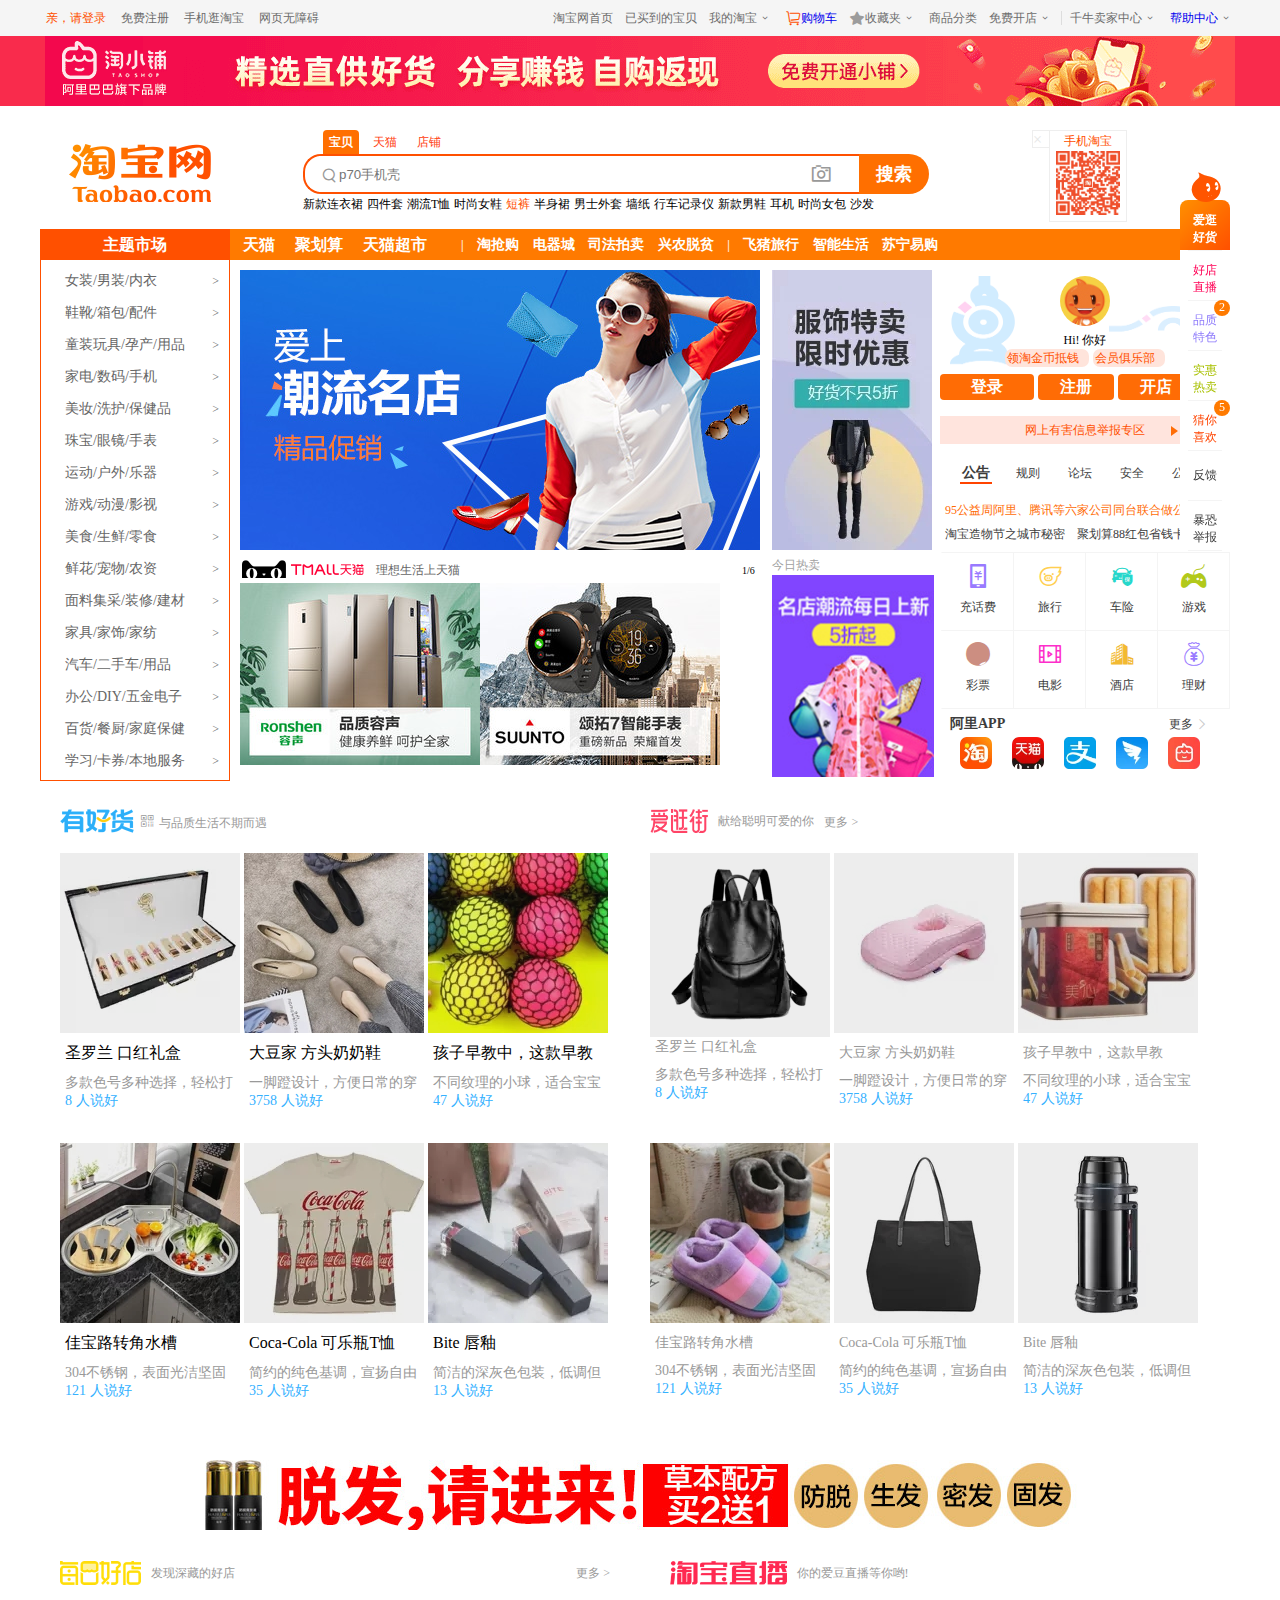
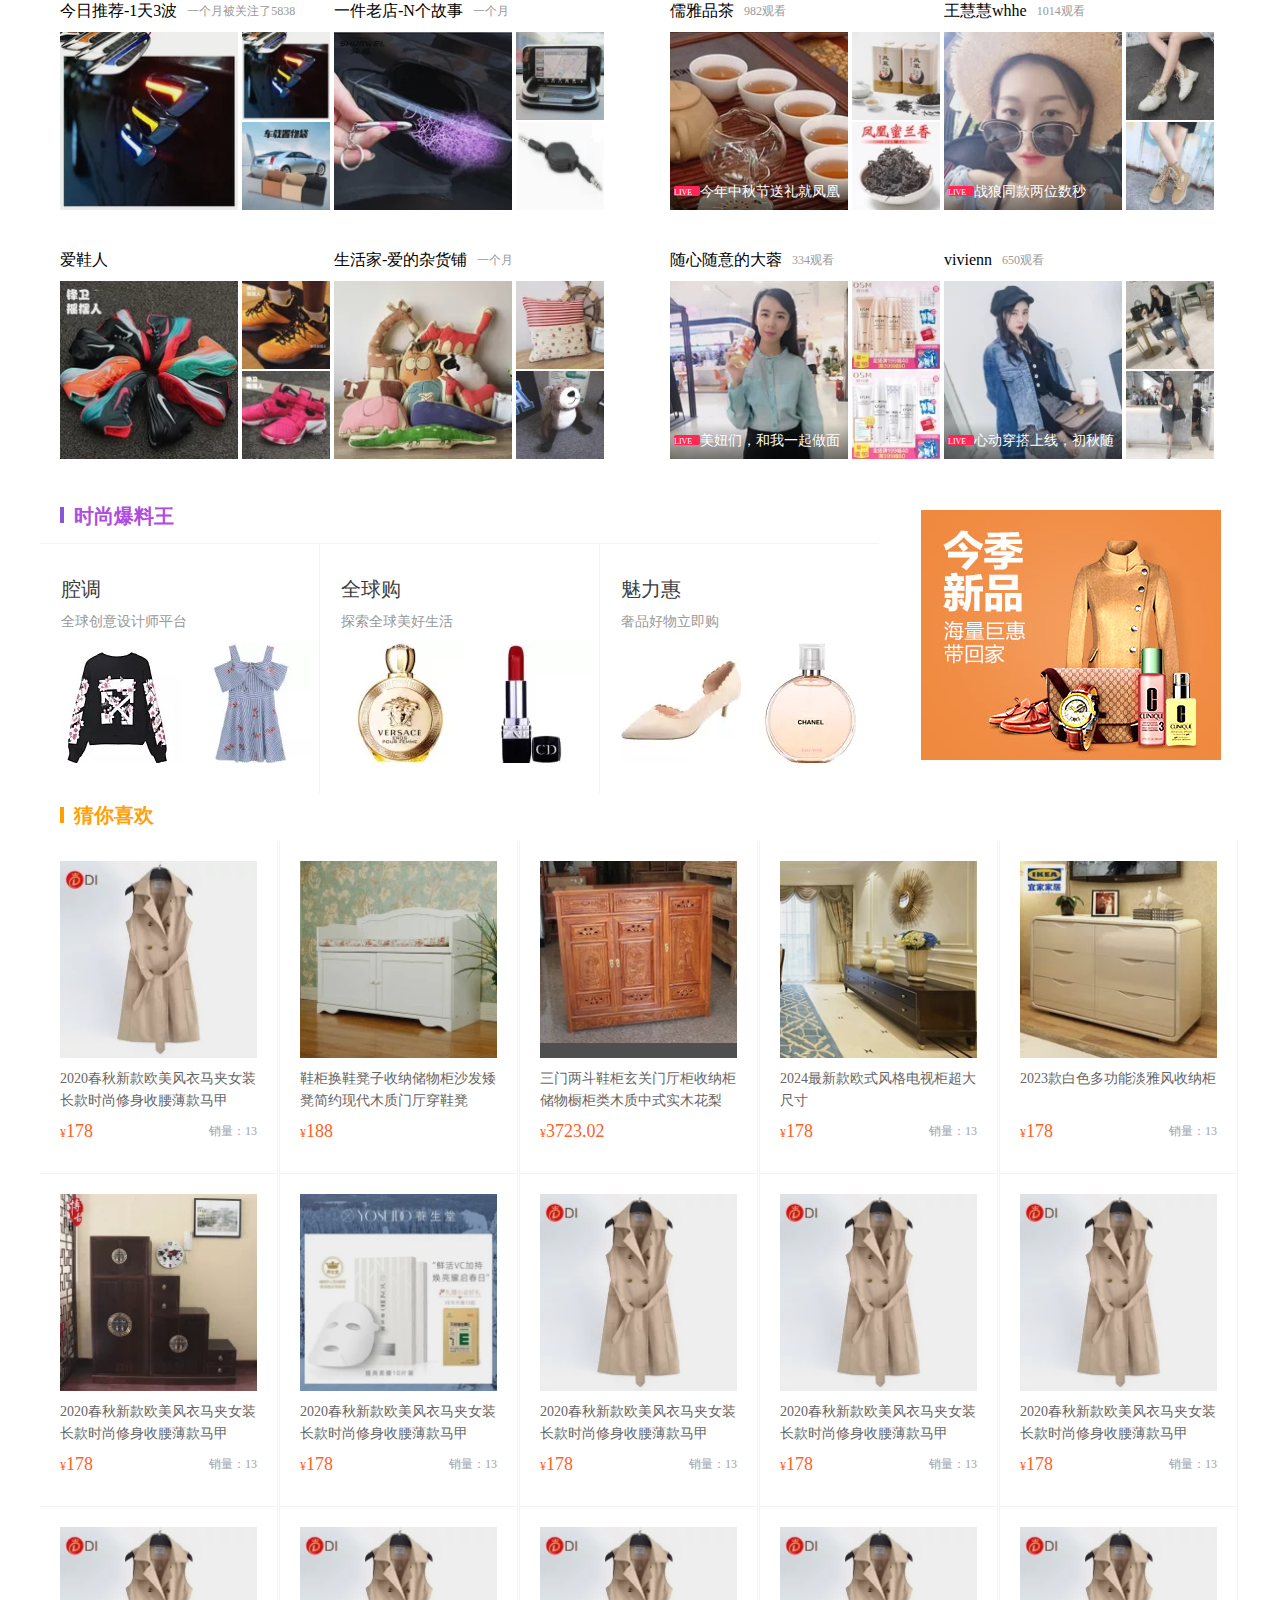
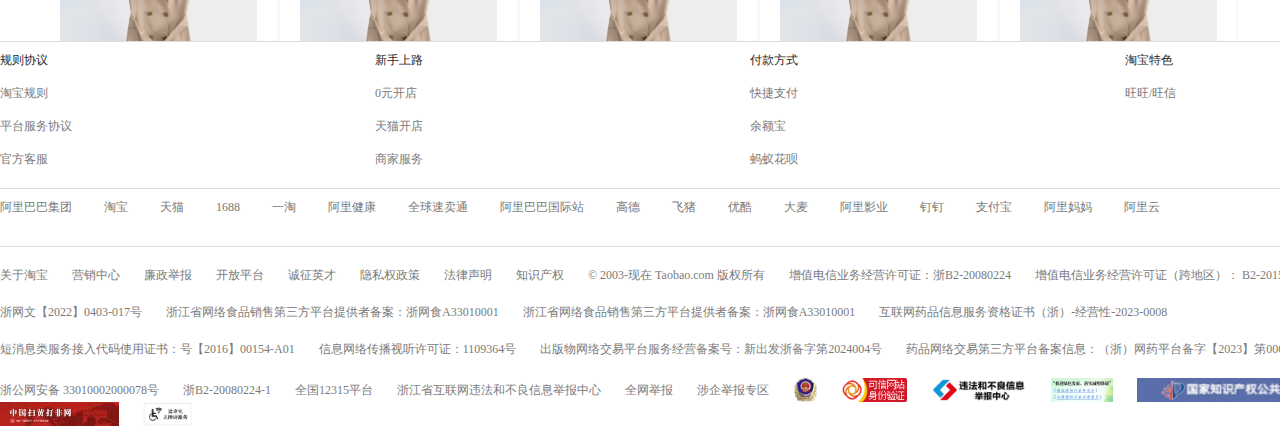
==== commit 8695c33b: "cmmit2" ====
--- a/index.html
+++ b/index.html
@@ -940,7 +940,7 @@
 		<h4>猜你喜欢</h4>
 	</div>
 	<div id="body_ulike">
-		<ul>
+		<ul id="product-list">
 			<li>
 				<div id="inner_li">
 					<a href="">
@@ -1004,7 +1004,7 @@
 						<div id="inner_li_box">
 							<img src="upload/inner_li04.webp.jpg" />
 						</div>
-						<p class="p0">2020春秋新款欧美风衣马夹女装长款时尚修身收腰薄款马甲</p>
+						<p class="p0">2024最新款欧式风格电视柜超大尺寸</p>
 					</a>
 					<div id="down_inner_li">
 						<span>178</span>
@@ -1023,7 +1023,7 @@
 						<div id="inner_li_box">
 							<img src="upload/inner_li05.webp.jpg" />
 						</div>
-						<p class="p0">2020春秋新款欧美风衣马夹女装长款时尚修身收腰薄款马甲</p>
+						<p class="p0">2023款白色多功能淡雅风收纳柜</p>
 					</a>
 					<div id="down_inner_li">
 						<span>178</span>
@@ -1226,7 +1226,483 @@
 					<p>发现更多相似的宝贝 ></p>
 				</a>
 			</li>
+			<li>
+				<div id="inner_li">
+					<a href="">
+						<div id="inner_li_box">
+							<img src="upload/inner_li01.webp.jpg" />
+						</div>
+						<p class="p0">2020春秋新款欧美风衣马夹女装长款时尚修身收腰薄款马甲</p>
+					</a>
+					<div id="down_inner_li">
+						<span>178</span>
+						<i>销量：13</i>
+					</div>
+				</div>
+				<a href="" id="hidbtm_inner_li" title="发现更多相似的宝贝">
+					<p>找相似</p>
+					<span></span>
+					<p>发现更多相似的宝贝 ></p>
+				</a>
+			</li>
+			<li>
+				<div id="inner_li">
+					<a href="">
+						<div id="inner_li_box">
+							<img src="upload/inner_li02.webp.jpg" />
+						</div>
+						<p class="p0">鞋柜换鞋凳子收纳储物柜沙发矮凳简约现代木质门厅穿鞋凳</p>
+					</a>
+					<div id="down_inner_li">
+						<span>188</span>
+						<!--<i>销量：13</i>-->
+					</div>
+				</div>
+				<a href="" id="hidbtm_inner_li" title="发现更多相似的宝贝">
+					<p>找相似</p>
+					<span></span>
+					<p>发现更多相似的宝贝 ></p>
+				</a>
+			</li>
+			<li>
+				<div id="inner_li">
+					<a href="">
+						<div id="inner_li_box">
+							<img src="upload/inner_li03.webp.jpg" />
+						</div>
+						<p class="p0">三门两斗鞋柜玄关门厅柜收纳柜储物橱柜类木质中式实木花梨</p>
+					</a>
+					<div id="down_inner_li">
+						<span>3723.02</span>
+						<!--<i>销量：13</i>-->
+					</div>
+				</div>
+				<a href="" id="hidbtm_inner_li" title="发现更多相似的宝贝">
+					<p>找相似</p>
+					<span></span>
+					<p>发现更多相似的宝贝 ></p>
+				</a>
+			</li>
+			<li>
+				<div id="inner_li">
+					<a href="">
+						<div id="inner_li_box">
+							<img src="upload/inner_li04.webp.jpg" />
+						</div>
+						<p class="p0">2024最新款欧式风格电视柜超大尺寸</p>
+					</a>
+					<div id="down_inner_li">
+						<span>178</span>
+						<i>销量：13</i>
+					</div>
+				</div>
+				<a href="" id="hidbtm_inner_li" title="发现更多相似的宝贝">
+					<p>找相似</p>
+					<span></span>
+					<p>发现更多相似的宝贝 ></p>
+				</a>
+			</li>
+			<li>
+				<div id="inner_li">
+					<a href="">
+						<div id="inner_li_box">
+							<img src="upload/inner_li05.webp.jpg" />
+						</div>
+						<p class="p0">2023款白色多功能淡雅风收纳柜</p>
+					</a>
+					<div id="down_inner_li">
+						<span>178</span>
+						<i>销量：13</i>
+					</div>
+				</div>
+				<a href="" id="hidbtm_inner_li" title="发现更多相似的宝贝">
+					<p>找相似</p>
+					<span></span>
+					<p>发现更多相似的宝贝 ></p>
+				</a>
+			</li>
+			<li>
+				<div id="inner_li">
+					<a href="">
+						<div id="inner_li_box">
+							<img src="upload/inner_li06.webp.jpg" />
+						</div>
+						<p class="p0">2020春秋新款欧美风衣马夹女装长款时尚修身收腰薄款马甲</p>
+					</a>
+					<div id="down_inner_li">
+						<span>178</span>
+						<i>销量：13</i>
+					</div>
+				</div>
+				<a href="" id="hidbtm_inner_li" title="发现更多相似的宝贝">
+					<p>找相似</p>
+					<span></span>
+					<p>发现更多相似的宝贝 ></p>
+				</a>
+			</li>
+			<li>
+				<div id="inner_li">
+					<a href="">
+						<div id="inner_li_box">
+							<img src="upload/inner_li07.webp.jpg" />
+						</div>
+						<p class="p0">2020春秋新款欧美风衣马夹女装长款时尚修身收腰薄款马甲</p>
+					</a>
+					<div id="down_inner_li">
+						<span>178</span>
+						<i>销量：13</i>
+					</div>
+				</div>
+				<a href="" id="hidbtm_inner_li" title="发现更多相似的宝贝">
+					<p>找相似</p>
+					<span></span>
+					<p>发现更多相似的宝贝 ></p>
+				</a>
+			</li>
+			<li>
+				<div id="inner_li">
+					<a href="">
+						<div id="inner_li_box">
+							<img src="upload/inner_li01.webp.jpg" />
+						</div>
+						<p class="p0">2020春秋新款欧美风衣马夹女装长款时尚修身收腰薄款马甲</p>
+					</a>
+					<div id="down_inner_li">
+						<span>178</span>
+						<i>销量：13</i>
+					</div>
+				</div>
+				<a href="" id="hidbtm_inner_li" title="发现更多相似的宝贝">
+					<p>找相似</p>
+					<span></span>
+					<p>发现更多相似的宝贝 ></p>
+				</a>
+			</li>
+			<li>
+				<div id="inner_li">
+					<a href="">
+						<div id="inner_li_box">
+							<img src="upload/inner_li01.webp.jpg" />
+						</div>
+						<p class="p0">2020春秋新款欧美风衣马夹女装长款时尚修身收腰薄款马甲</p>
+					</a>
+					<div id="down_inner_li">
+						<span>178</span>
+						<i>销量：13</i>
+					</div>
+				</div>
+				<a href="" id="hidbtm_inner_li" title="发现更多相似的宝贝">
+					<p>找相似</p>
+					<span></span>
+					<p>发现更多相似的宝贝 ></p>
+				</a>
+			</li>
+			<li>
+				<div id="inner_li">
+					<a href="">
+						<div id="inner_li_box">
+							<img src="upload/inner_li01.webp.jpg" />
+						</div>
+						<p class="p0">2020春秋新款欧美风衣马夹女装长款时尚修身收腰薄款马甲</p>
+					</a>
+					<div id="down_inner_li">
+						<span>178</span>
+						<i>销量：13</i>
+					</div>
+				</div>
+				<a href="" id="hidbtm_inner_li" title="发现更多相似的宝贝">
+					<p>找相似</p>
+					<span></span>
+					<p>发现更多相似的宝贝 ></p>
+				</a>
+			</li>
+			<li>
+				<div id="inner_li">
+					<a href="">
+						<div id="inner_li_box">
+							<img src="upload/inner_li01.webp.jpg" />
+						</div>
+						<p class="p0">2020春秋新款欧美风衣马夹女装长款时尚修身收腰薄款马甲</p>
+					</a>
+					<div id="down_inner_li">
+						<span>178</span>
+						<i>销量：13</i>
+					</div>
+				</div>
+				<a href="" id="hidbtm_inner_li" title="发现更多相似的宝贝">
+					<p>找相似</p>
+					<span></span>
+					<p>发现更多相似的宝贝 ></p>
+				</a>
+			</li>
+			<li>
+				<div id="inner_li">
+					<a href="">
+						<div id="inner_li_box">
+							<img src="upload/inner_li01.webp.jpg" />
+						</div>
+						<p class="p0">2020春秋新款欧美风衣马夹女装长款时尚修身收腰薄款马甲</p>
+					</a>
+					<div id="down_inner_li">
+						<span>178</span>
+						<i>销量：13</i>
+					</div>
+				</div>
+				<a href="" id="hidbtm_inner_li" title="发现更多相似的宝贝">
+					<p>找相似</p>
+					<span></span>
+					<p>发现更多相似的宝贝 ></p>
+				</a>
+			</li>
+			<li>
+				<div id="inner_li">
+					<a href="">
+						<div id="inner_li_box">
+							<img src="upload/inner_li01.webp.jpg" />
+						</div>
+						<p class="p0">2020春秋新款欧美风衣马夹女装长款时尚修身收腰薄款马甲</p>
+					</a>
+					<div id="down_inner_li">
+						<span>178</span>
+						<i>销量：13</i>
+					</div>
+				</div>
+				<a href="" id="hidbtm_inner_li" title="发现更多相似的宝贝">
+					<p>找相似</p>
+					<span></span>
+					<p>发现更多相似的宝贝 ></p>
+				</a>
+			</li>
+			<li>
+				<div id="inner_li">
+					<a href="">
+						<div id="inner_li_box">
+							<img src="upload/inner_li01.webp.jpg" />
+						</div>
+						<p class="p0">2020春秋新款欧美风衣马夹女装长款时尚修身收腰薄款马甲</p>
+					</a>
+					<div id="down_inner_li">
+						<span>178</span>
+						<i>销量：13</i>
+					</div>
+				</div>
+				<a href="" id="hidbtm_inner_li" title="发现更多相似的宝贝">
+					<p>找相似</p>
+					<span></span>
+					<p>发现更多相似的宝贝 ></p>
+				</a>
+			</li>
+			<li>
+				<div id="inner_li">
+					<a href="">
+						<div id="inner_li_box">
+							<img src="upload/inner_li01.webp.jpg" />
+						</div>
+						<p class="p0">2020春秋新款欧美风衣马夹女装长款时尚修身收腰薄款马甲</p>
+					</a>
+					<div id="down_inner_li">
+						<span>178</span>
+						<i>销量：13</i>
+					</div>
+				</div>
+				<a href="" id="hidbtm_inner_li" title="发现更多相似的宝贝">
+					<p>找相似</p>
+					<span></span>
+					<p>发现更多相似的宝贝 ></p>
+				</a>
+			</li>
+      <li>
+				<div id="inner_li">
+					<a href="">
+						<div id="inner_li_box">
+							<img src="upload/inner_li01.webp.jpg" />
+						</div>
+						<p class="p0">2020春秋新款欧美风衣马夹女装长款时尚修身收腰薄款马甲</p>
+					</a>
+					<div id="down_inner_li">
+						<span>178</span>
+						<i>销量：13</i>
+					</div>
+				</div>
+				<a href="" id="hidbtm_inner_li" title="发现更多相似的宝贝">
+					<p>找相似</p>
+					<span></span>
+					<p>发现更多相似的宝贝 ></p>
+				</a>
+			</li>
+			<li>
+				<div id="inner_li">
+					<a href="">
+						<div id="inner_li_box">
+							<img src="upload/inner_li02.webp.jpg" />
+						</div>
+						<p class="p0">鞋柜换鞋凳子收纳储物柜沙发矮凳简约现代木质门厅穿鞋凳</p>
+					</a>
+					<div id="down_inner_li">
+						<span>188</span>
+						<!--<i>销量：13</i>-->
+					</div>
+				</div>
+				<a href="" id="hidbtm_inner_li" title="发现更多相似的宝贝">
+					<p>找相似</p>
+					<span></span>
+					<p>发现更多相似的宝贝></p>
+				</a>
+			</li>
+			<li>
+				<div id="inner_li">
+					<a href="">
+						<div id="inner_li_box">
+							<img src="upload/inner_li03.webp.jpg" />
+						</div>
+						<p class="p0">三门两斗鞋柜玄关门厅柜收纳柜储物橱柜类木质中式实木花梨</p>
+					</a>
+					<div id="down_inner_li">
+						<span>3723.02</span>
+						<!--<i>销量：13</i>-->
+					</div>
+				</div>
+				<a href="" id="hidbtm_inner_li" title="发现更多相似的宝贝">
+					<p>找相似</p>
+					<span></span>
+					<p>发现更多相似的宝贝 ></p>
+				</a>
+			</li>
+			<li>
+				<div id="inner_li">
+					<a href="">
+						<div id="inner_li_box">
+							<img src="upload/inner_li04.webp.jpg" />
+						</div>
+						<p class="p0">2024最新款欧式风格电视柜超大尺寸</p>
+					</a>
+					<div id="down_inner_li">
+						<span>178</span>
+						<i>销量：13</i>
+					</div>
+				</div>
+				<a href="" id="hidbtm_inner_li" title="发现更多相似的宝贝">
+					<p>找相似</p>
+					<span></span>
+					<p>发现更多相似的宝贝 ></p>
+				</a>
+			</li>
+			<li>
+				<div id="inner_li">
+					<a href="">
+						<div id="inner_li_box">
+							<img src="upload/inner_li05.webp.jpg" />
+						</div>
+						<p class="p0">2023款白色多功能淡雅风收纳柜</p>
+					</a>
+					<div id="down_inner_li">
+						<span>178</span>
+						<i>销量：13</i>
+					</div>
+				</div>
+				<a href="" id="hidbtm_inner_li" title="发现更多相似的宝贝">
+					<p>找相似</p>
+					<span></span>
+					<p>发现更多相似的宝贝 ></p>
+				</a>
+			</li>
+			<li>
+				<div id="inner_li">
+					<a href="">
+						<div id="inner_li_box">
+							<img src="upload/inner_li06.webp.jpg" />
+						</div>
+						<p class="p0">2020春秋新款欧美风衣马夹女装长款时尚修身收腰薄款马甲</p>
+					</a>
+					<div id="down_inner_li">
+						<span>178</span>
+						<i>销量：13</i>
+					</div>
+				</div>
+				<a href="" id="hidbtm_inner_li" title="发现更多相似的宝贝">
+					<p>找相似</p>
+					<span></span>
+					<p>发现更多相似的宝贝 ></p>
+				</a>
+			</li>
+			<li>
+				<div id="inner_li">
+					<a href="">
+						<div id="inner_li_box">
+							<img src="upload/inner_li07.webp.jpg" />
+						</div>
+						<p class="p0">2020春秋新款欧美风衣马夹女装长款时尚修身收腰薄款马甲</p>
+					</a>
+					<div id="down_inner_li">
+						<span>178</span>
+						<i>销量：13</i>
+					</div>
+				</div>
+				<a href="" id="hidbtm_inner_li" title="发现更多相似的宝贝">
+					<p>找相似</p>
+					<span></span>
+					<p>发现更多相似的宝贝 ></p>
+				</a>
+			</li>
+			<li>
+				<div id="inner_li">
+					<a href="">
+						<div id="inner_li_box">
+							<img src="upload/inner_li01.webp.jpg" />
+						</div>
+						<p class="p0">2020春秋新款欧美风衣马夹女装长款时尚修身收腰薄款马甲</p>
+					</a>
+					<div id="down_inner_li">
+						<span>178</span>
+						<i>销量：13</i>
+					</div>
+				</div>
+				<a href="" id="hidbtm_inner_li" title="发现更多相似的宝贝">
+					<p>找相似</p>
+					<span></span>
+					<p>发现更多相似的宝贝 ></p>
+				</a>
+			</li>
+			<li>
+				<div id="inner_li">
+					<a href="">
+						<div id="inner_li_box">
+							<img src="upload/inner_li01.webp.jpg" />
+						</div>
+						<p class="p0">2020春秋新款欧美风衣马夹女装长款时尚修身收腰薄款马甲</p>
+					</a>
+					<div id="down_inner_li">
+						<span>178</span>
+						<i>销量：13</i>
+					</div>
+				</div>
+				<a href="" id="hidbtm_inner_li" title="发现更多相似的宝贝">
+					<p>找相似</p>
+					<span></span>
+					<p>发现更多相似的宝贝 ></p>
+				</a>
+			</li>
+			<li>
+				<div id="inner_li">
+					<a href="">
+						<div id="inner_li_box">
+							<img src="upload/inner_li01.webp.jpg" />
+						</div>
+						<p class="p0">2020春秋新款欧美风衣马夹女装长款时尚修身收腰薄款马甲</p>
+					</a>
+					<div id="down_inner_li">
+						<span>178</span>
+						<i>销量：13</i>
+					</div>
+				</div>
+				<a href="" id="hidbtm_inner_li" title="发现更多相似的宝贝">
+					<p>找相似</p>
+					<span></span>
+					<p>发现更多相似的宝贝 ></p>
+				</a>
+			</li>
 		</ul>
+    <div class="loading-indicator">正在加载...</div>
 	</div>
    </div>
   </div>
@@ -1332,6 +1808,7 @@
 			<i></i>
 		</li>
 		<li>
+      <div class="dot">2</div>
 			<a href="" class="sb_ula3">
 				品质特色
 			</a>
@@ -1344,6 +1821,7 @@
 			<i></i>
 		</li>
 		<li>
+      <div class="dot">5</div>
 			<a href="" class="sb_ula5">
 				猜你喜欢
 			</a>
@@ -1365,5 +1843,109 @@
   </div>
 </div>
   <script src="js/taobao.js"></script>
+  <style>
+  #product-list {
+    list-style-type: none;
+    padding: 0;
+    margin: 0;
+    height: 800px;
+    overflow-y: auto;
+    overflow-x: hidden;
+    /* border: 1px solid #ccc; */
+    
+  }
+  #product-list ::-webkit-scrollbar {
+  display: none;
+}
+  /* #product-list li {
+    padding: 10px;
+    border-bottom: 1px dashed #ddd;
+  }
+  .inner_li_box img {
+    max-width: 100%;
+    height: auto;
+  } */
+  .loading-indicator {
+    display: flex;
+    align-items: center;
+    justify-content: center;
+    height: 50px;
+    text-align: center;
+    color: gray;
+    display: none;
+  }
+  </style>
+  <script>
+  let isLoading = false;
+const productList = document.getElementById('product-list');
+const loadingIndicator = document.querySelector('.loading-indicator');
+
+// 模拟初始加载的数据
+let data = ['2020春秋新款欧美风衣马夹女装长款时尚修身收腰薄款马甲','鞋柜换鞋凳子收纳储物柜沙发矮凳简约现代木质门厅穿鞋凳','三门两斗鞋柜玄关门厅柜收纳柜储物橱柜类木质中式实木花梨','2024最新款欧式风格电视柜超大尺寸','2023款白色多功能淡雅风收纳柜','简约的纯色基调，宣扬自由三门两斗鞋柜玄关门厅柜收纳柜储物橱柜类木质中式实木花梨','拯救肌肤告别瑕，美丽光采就在刹。','它轻轻包裹你的双脚，如冬日里的暖阳，温暖每一寸肌肤','这份快乐非我莫“薯”，外酥内软真美味。','不一样的食材，不一样的色彩！春纪口红“咬”你唇。']
+
+function loadInitialItems() {
+  for (let i = 0; i < 10; i++) { // 初始加载20个商品项
+    createProductItem(i+1,data[i]);
+  }
+}
+
+// 创建新的商品项并添加到列表中
+function createProductItem(i,name) {
+  const newItem = document.createElement('li');
+  newItem.innerHTML = `<li>
+				<div id="inner_li">
+					<a href="">
+						<div id="inner_li_box">
+							<img src="upload/inner_li0${i}.webp.jpg" />
+						</div>
+						<p class="p0">${name}</p>
+					</a>
+					<div id="down_inner_li">
+						<span>178</span>
+						<i>销量：13</i>
+					</div>
+				</div>
+				<a href="" id="hidbtm_inner_li" title="发现更多相似的宝贝">
+					<p>找相似</p>
+					<span></span>
+					<p>发现更多相似的宝贝 ></p>
+				</a>
+			</li>
+  `;
+  productList.appendChild(newItem);
+}
+
+// 模拟加载更多商品
+function loadMoreItems() {
+  if (isLoading) return;
+
+  isLoading = true;
+  // 显示加载指示器
+  loadingIndicator.style.display = 'block';
+  let data = ['2020春秋新款欧美风衣马夹女装长款时尚修身收腰薄款马甲','鞋柜换鞋凳子收纳储物柜沙发矮凳简约现代木质门厅穿鞋凳','三门两斗鞋柜玄关门厅柜收纳柜储物橱柜类木质中式实木花梨','2024最新款欧式风格电视柜超大尺寸','2023款白色多功能淡雅风收纳柜','简约的纯色基调，宣扬自由三门两斗鞋柜玄关门厅柜收纳柜储物橱柜类木质中式实木花梨','拯救肌肤告别瑕，美丽光采就在刹。','它轻轻包裹你的双脚，如冬日里的暖阳，温暖每一寸肌肤','这份快乐非我莫“薯”，外酥内软真美味。','不一样的食材，不一样的色彩！春纪口红“咬”你唇。']
+
+  // 模拟异步加载数据
+  setTimeout(() => {
+    for (let i = 0; i < 10; i++) { // 每次加载5个新商品项
+      createProductItem(i+1,data[i]);
+    }
+
+    // 隐藏加载指示器
+    loadingIndicator.style.display = 'none';
+    isLoading = false;
+  }, 1000); // 假设需要1秒来加载新内容
+}
+
+// 监听滚动事件
+productList.addEventListener('scroll', () => {
+  // 检查是否滚动到底部
+  if (productList.scrollTop + productList.clientHeight >= productList.scrollHeight - 5) {
+    loadMoreItems();
+  }
+});
+
+// 初始加载一些内容
+loadInitialItems();
+  </script>
 </body>
 </html>--- a/css/index.css
+++ b/css/index.css
@@ -1821,9 +1821,9 @@
   color: #fff;
 }
 #sidebar {
-  position: absolute;
-  top: 550px;
-  right: 290px;
+  position: fixed;
+  top: 200px;
+  right: 50px;
   width: 50px;
   height: 350px;
   border-radius: 8px;
@@ -1968,3 +1968,20 @@
   height: 24px;
   margin-right: 24px;
 }
+li {
+  position: relative;
+}
+li .dot {
+  width: 16px;
+  height: 16px;
+  background-color: #FF7A00;
+  border-radius: 50%;
+  display: flex;
+  color: #fff;
+  font-size: 12px;
+  align-content: inherit;
+  justify-content: center;
+  position: absolute;
+  right: 0;
+  top: 0;
+}
